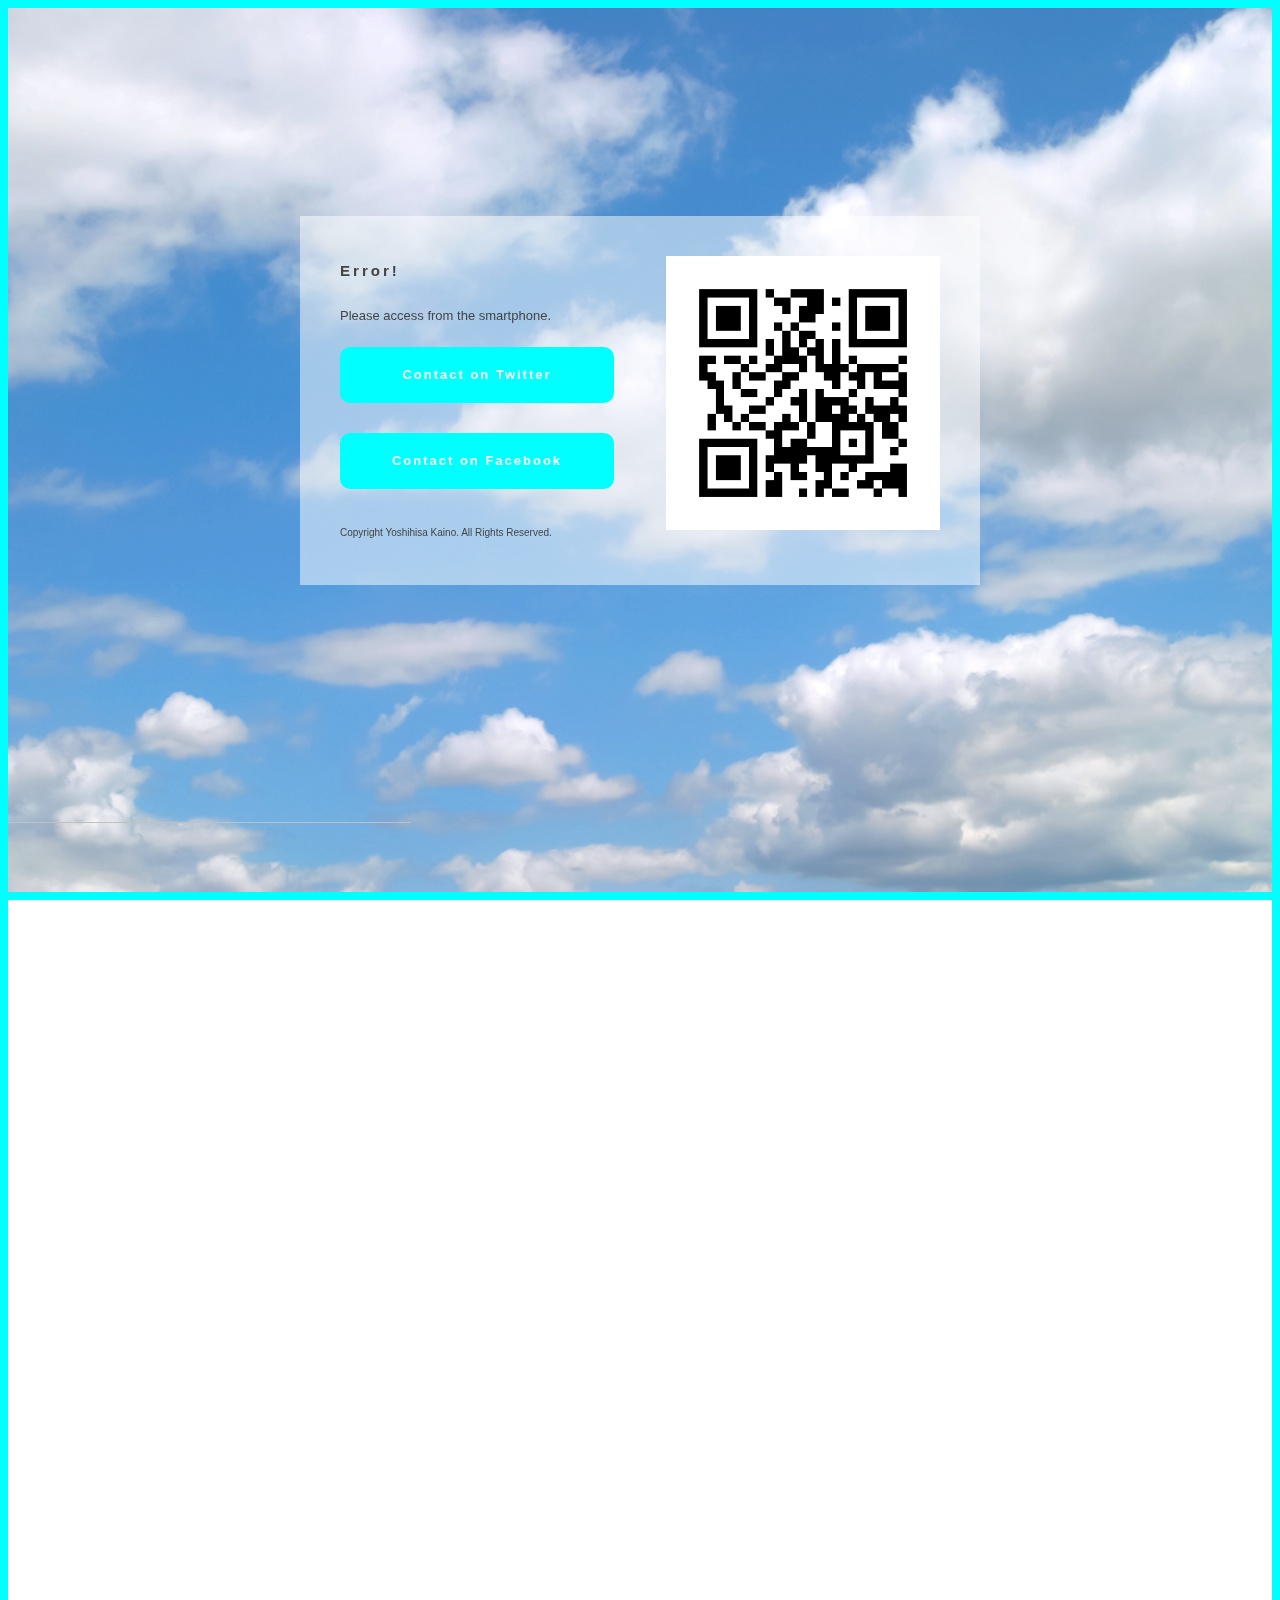
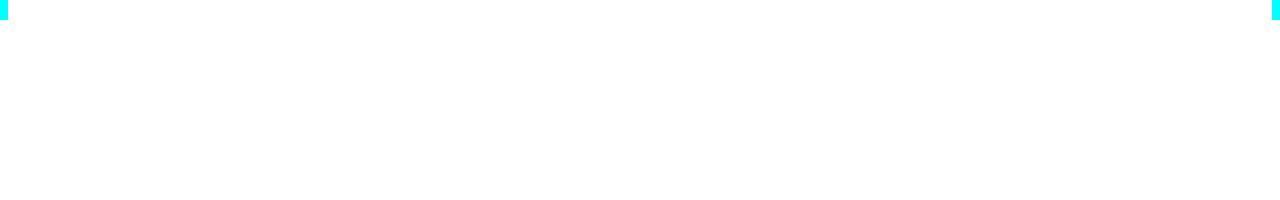
==== index.html @ de1e5fe7 "mobile profile" ====
<!DOCTYPE html>
<!-- saved from url=(0024)https://kospro.jp/yukos/ -->
<html lang="ja" data-blockbyte-bs-uid="96601" class="gr__kospro_jp">

<head>
    <meta http-equiv="Content-Type" content="text/html; charset=UTF-8">
    <meta http-equiv="X-UA-Compatible" content="chrome=1,IE=edge">
    <title>PhoneLayoutSample</title>
    <meta name="viewport" content="user-scalable=yes, initial-scale=1.0, width=device-width">
    <link rel="stylesheet" href="./files/fontello.css">
    <link rel="stylesheet" href="./files/responsive.css">
    <link rel="stylesheet/less" type="text/css" href="./files/styles.less">

    <script src="./files/less.min.js"></script>

    <script src="./files/footerFixed.js"></script>
    <link rel="dns-prefetch" href="https://ajax.googleapis.com/">
    <link rel="dns-prefetch" href="https://s.w.org/">
    <link rel="stylesheet" id="contact-form-7-css" href="./files/styles.css" type="text/css" media="all">
    <link rel="stylesheet" id="events-manager-css" href="./files/events_manager.css" type="text/css" media="all">
    <script type="text/javascript" src="./files/jquery.min.js"></script>
    <script type="text/javascript" src="./files/core.min.js"></script>
    <script type="text/javascript" src="./files/widget.min.js"></script>
    <script type="text/javascript" src="./files/position.min.js"></script>
    <script type="text/javascript" src="./files/mouse.min.js"></script>
    <script type="text/javascript" src="./files/sortable.min.js"></script>
    <script type="text/javascript" src="./files/datepicker.min.js"></script>
    <script type="text/javascript">
        jQuery(document).ready(function(jQuery) {
            jQuery.datepicker.setDefaults({
                "closeText": "\u9589\u3058\u308b",
                "currentText": "\u4eca\u65e5",
                "monthNames": ["1\u6708", "2\u6708", "3\u6708", "4\u6708", "5\u6708", "6\u6708", "7\u6708", "8\u6708", "9\u6708", "10\u6708", "11\u6708", "12\u6708"],
                "monthNamesShort": ["1\u6708", "2\u6708", "3\u6708", "4\u6708", "5\u6708", "6\u6708", "7\u6708", "8\u6708", "9\u6708", "10\u6708", "11\u6708", "12\u6708"],
                "nextText": "\u6b21\u3078",
                "prevText": "\u524d",
                "dayNames": ["\u65e5\u66dc\u65e5", "\u6708\u66dc\u65e5", "\u706b\u66dc\u65e5", "\u6c34\u66dc\u65e5", "\u6728\u66dc\u65e5", "\u91d1\u66dc\u65e5", "\u571f\u66dc\u65e5"],
                "dayNamesShort": ["\u65e5", "\u6708", "\u706b", "\u6c34", "\u6728", "\u91d1", "\u571f"],
                "dayNamesMin": ["\u65e5", "\u6708", "\u706b", "\u6c34", "\u6728", "\u91d1", "\u571f"],
                "dateFormat": "yy\/mm\/d",
                "firstDay": 1,
                "isRTL": false
            });
        });

    </script>
    <script type="text/javascript" src="./files/menu.min.js"></script>
    <script type="text/javascript" src="./files/wp-a11y.min.js"></script>
    <script type="text/javascript">
        //<![CDATA[
        var uiAutocompleteL10n = {
            "noResults": "\u898b\u3064\u304b\u308a\u307e\u305b\u3093\u3067\u3057\u305f\u3002",
            "oneResult": "1\u4ef6\u306e\u7d50\u679c\u304c\u898b\u3064\u304b\u308a\u307e\u3057\u305f\u3002\u4e0a\u4e0b\u30ad\u30fc\u3092\u4f7f\u3063\u3066\u64cd\u4f5c\u3067\u304d\u307e\u3059\u3002",
            "manyResults": "%d\u4ef6\u306e\u7d50\u679c\u304c\u898b\u3064\u304b\u308a\u307e\u3057\u305f\u3002\u4e0a\u4e0b\u30ad\u30fc\u3092\u4f7f\u3063\u3066\u64cd\u4f5c\u3067\u304d\u307e\u3059\u3002",
            "itemSelected": "\u9805\u76ee\u304c\u9078\u629e\u3055\u308c\u307e\u3057\u305f\u3002"
        };
        //]]>

    </script>
    <script type="text/javascript" src="./files/autocomplete.min.js"></script>
    <script type="text/javascript" src="./files/resizable.min.js"></script>
    <script type="text/javascript" src="./files/draggable.min.js"></script>
    <script type="text/javascript" src="./files/button.min.js"></script>
    <script type="text/javascript" src="./files/dialog.min.js"></script>
    <script type="text/javascript">
        //<![CDATA[
        var EM = {
            "ajaxurl": "https:\/\/kospro.jp\/yukos\/sugamoto\/wp-admin\/admin-ajax.php",
            "locationajaxurl": "https:\/\/kospro.jp\/yukos\/sugamoto\/wp-admin\/admin-ajax.php?action=locations_search",
            "firstDay": "1",
            "locale": "ja",
            "dateFormat": "yy\/mm\/dd",
            "ui_css": "https:\/\/kospro.jp\/yukos\/sugamoto\/wp-content\/plugins\/events-manager\/includes\/css\/jquery-ui.min.css",
            "show24hours": "1",
            "is_ssl": "1",
            "bookingInProgress": "\u4e88\u7d04\u7533\u8fbc\u307f\u304c\u884c\u308f\u308c\u308b\u307e\u3067\u304a\u5f85\u3061\u304f\u3060\u3055\u3044\u3002",
            "tickets_save": "\u30c1\u30b1\u30c3\u30c8\u3092\u4fdd\u5b58",
            "bookingajaxurl": "https:\/\/kospro.jp\/yukos\/sugamoto\/wp-admin\/admin-ajax.php",
            "bookings_export_save": "\u4e88\u7d04\u60c5\u5831\u306e\u30a8\u30af\u30b9\u30dd\u30fc\u30c8",
            "bookings_settings_save": "\u8a2d\u5b9a\u3092\u4fdd\u5b58",
            "booking_delete": "\u672c\u5f53\u306b\u524a\u9664\u3057\u307e\u3059\u304b ?",
            "booking_offset": "30",
            "bb_full": "\u58f2\u308a\u5207\u308c",
            "bb_book": "\u3044\u307e\u3059\u3050\u4e88\u7d04",
            "bb_booking": "\u4e88\u7d04\u7533\u8fbc\u307f\u3092\u51e6\u7406\u3057\u3066\u3044\u307e\u3059...",
            "bb_booked": "\u4e88\u7d04\u3092\u7533\u8acb\u3057\u307e\u3057\u305f\u3002",
            "bb_error": "\u4e88\u7d04\u30a8\u30e9\u30fc\u3067\u3059\u3002\u518d\u8a66\u884c\u3057\u307e\u3059\u304b\uff1f",
            "bb_cancel": "\u30ad\u30e3\u30f3\u30bb\u30eb",
            "bb_canceling": "\u30ad\u30e3\u30f3\u30bb\u30eb\u51e6\u7406\u4e2d...",
            "bb_cancelled": "\u30ad\u30e3\u30f3\u30bb\u30eb\u6e08\u307f",
            "bb_cancel_error": "\u30ad\u30e3\u30f3\u30bb\u30eb\u30a8\u30e9\u30fc\u3067\u3059\u3002\u518d\u8a66\u884c\u3057\u307e\u3059\u304b\uff1f",
            "txt_search": "\u691c\u7d22",
            "txt_searching": "\u691c\u7d22\u4e2d...",
            "txt_loading": "\u8aad\u307f\u8fbc\u307f\u4e2d...",
            "event_detach_warning": "\u7e70\u8fd4\u3057\u30a4\u30d9\u30f3\u30c8\u304b\u3089\u5207\u308a\u96e2\u3059\u3068\u3001\u305d\u306e\u30a4\u30d9\u30f3\u30c8\u306f\u7e70\u8fd4\u3057\u30b9\u30b1\u30b8\u30e5\u30fc\u30eb\u304b\u3089\u9664\u5916\u3055\u308c\u3001\u72ec\u7acb\u3057\u305f\u30a4\u30d9\u30f3\u30c8\u3068\u3057\u3066\u6271\u308f\u308c\u307e\u3059\u3002\u672c\u5f53\u306b\u3053\u306e\u30a4\u30d9\u30f3\u30c8\u3092\u7e70\u8fd4\u3057\u30b9\u30b1\u30b8\u30e5\u30fc\u30eb\u304b\u3089\u5207\u308a\u96e2\u3057\u307e\u3059\u304b?",
            "delete_recurrence_warning": "\u672c\u5f53\u306b\u3053\u306e\u30a4\u30d9\u30f3\u30c8\u306e\u7e70\u8fd4\u3057\u3092\u5168\u524a\u9664\u3057\u3066\u3088\u308d\u3057\u3044\u3067\u3059\u304b? \u3059\u3079\u3066\u306e\u30a4\u30d9\u30f3\u30c8\u3092\u30b4\u30df\u7bb1\u3078\u79fb\u52d5\u3057\u307e\u3057\u305f\u3002",
            "disable_bookings_warning": "\u4e88\u7d04\u6a5f\u80fd\u3092\u7121\u52b9\u306b\u3057\u3066\u300c\u66f4\u65b0\u300d\u3092\u62bc\u3059\u3068\u3001\u73fe\u5728\u306e\u4e88\u7d04\u60c5\u5831\u304c\u3059\u3079\u3066\u5931\u308f\u308c\u307e\u3059\u3002\u73fe\u5728\u4e88\u7d04\u3092\u53d7\u4ed8\u4e2d\u306e\u30a4\u30d9\u30f3\u30c8\u306e\u5834\u5408\u3001\u3053\u306e\u64cd\u4f5c\u306f\u305f\u3044\u3078\u3093\u5371\u967a\u3067\u3059\u3002\u4e88\u7d04\u60c5\u5831\u306f\u305d\u306e\u307e\u307e\u3067\u3001\u65b0\u898f\u306e\u7533\u8fbc\u3092\u5236\u9650\u3059\u308b\u306b\u306f\u3001\u30c1\u30b1\u30c3\u30c8\u306e\u300c\u5e2d\u6570\u300d\u3084\u30a4\u30d9\u30f3\u30c8\u306e\u300c\u7dcf\u5e2d\u6570\u300d\u3092\u4e88\u7d04\u6e08\u307f\u306e\u5e2d\u6570\u3088\u308a\u5c11\u306a\u304f\u8a2d\u5b9a\u3057\u76f4\u305b\u3070\u5229\u7528\u8005\u306f\u4e88\u7d04\u7533\u8fbc\u307f\u304c\u3067\u304d\u306a\u304f\u306a\u308b\u305f\u3081\u3001\u3053\u3061\u3089\u306e\u65b9\u6cd5\u304c\u304a\u3059\u3059\u3081\u3067\u3059\u3002\u672c\u5f53\u306b\u4e88\u7d04\u6a5f\u80fd\u3092\u7121\u52b9\u306b\u3057\u3066\u3088\u308d\u3057\u3044\u3067\u3059\u304b?",
            "booking_warning_cancel": "\u672c\u5f53\u306b\u4e88\u7d04\u3092\u30ad\u30e3\u30f3\u30bb\u30eb\u3057\u3066\u3088\u3044\u3067\u3059\u304b?"
        };
        //]]>

    </script>
    <script type="text/javascript" src="./files/events-manager.js"></script>
    <script src="./files/jquery.matchHeight-min.js"></script>
    <script>
        $(function() {
            $('.matchHeight').matchHeight();
        });

    </script>
    <script>
        (function(i, s, o, g, r, a, m) {
            i['GoogleAnalyticsObject'] = r;
            i[r] = i[r] || function() {
                (i[r].q = i[r].q || []).push(arguments)
            }, i[r].l = 1 * new Date();
            a = s.createElement(o), m = s.getElementsByTagName(o)[0];
            a.async = 1;
            a.src = g;
            m.parentNode.insertBefore(a, m)
        })(window, document, 'script', 'https://www.google-analytics.com/analytics.js', 'ga');
        ga('create', 'UA-91883622-1', 'auto');
        ga('send', 'pageview');

    </script>
    <style class="blockbyte-bs-style" data-name="content">
        body>div#blockbyte-bs-indicator>div {
            opacity: 0;
            pointer-events: none
        }

        body>iframe#blockbyte-bs-sidebar.blockbyte-bs-visible,
        body>iframe#blockbyte-bs-overlay.blockbyte-bs-visible {
            opacity: 1;
            pointer-events: auto
        }

        body.blockbyte-bs-noscroll {
            overflow: hidden !important
        }

        body>div#blockbyte-bs-indicator>div {
            position: absolute;
            transform: translate3d(-40px, 0, 0);
            top: 0;
            left: 0;
            width: 40px !important;
            height: 100%;
            background: rgba(0, 0, 0, 0.5);
            border-radius: 0 10px 10px 0;
            transition: opacity 0.3s, transform 0.3s;
            z-index: 2
        }

        body>div#blockbyte-bs-indicator>div>span {
            -webkit-mask: no-repeat center/32px;
            -webkit-mask-image: url(chrome-extension://jdbnofccmhefkmjbkkdkfiicjkgofkdh/img/icon-bookmark.svg);
            background-color: #ffffff;
            position: absolute;
            display: block;
            top: 0;
            left: 0;
            width: 100%;
            height: 100%
        }

        body>div#blockbyte-bs-indicator[data-pos='right'] {
            left: auto;
            right: 0
        }

        body>div#blockbyte-bs-indicator[data-pos='right']>div {
            transform: translate3d(40px, 0, 0);
            left: auto;
            right: 0;
            border-radius: 10px 0 0 10px
        }

        body>div#blockbyte-bs-indicator.blockbyte-bs-fullHeight>div {
            border-radius: 0
        }

        body>div#blockbyte-bs-indicator.blockbyte-bs-hover>div {
            transform: translate3d(0, 0, 0);
            opacity: 1
        }

        body>div#blockbyte-bs-indicator[data-pos='left'].blockbyte-bs-has-lsb {
            height: 100% !important;
            top: 0 !important
        }

        body>div#blockbyte-bs-indicator[data-pos='left'].blockbyte-bs-has-lsb>div {
            background: transparent
        }

        body>div#blockbyte-bs-indicator[data-pos='left'].blockbyte-bs-has-lsb>div>span {
            -webkit-mask-position-y: 20px
        }

        body>iframe#blockbyte-bs-sidebar {
            width: 250px;
            max-width: none;
            height: 0;
            z-index: 2147483646;
            background-color: rgba(255, 255, 255, 0.8) !important;
            border: none;
            display: block !important;
            transform: translate3d(-250px, 0, 0);
            transition: width 0s 0.3s, height 0s 0.3s, opacity 0.3s, transform 0.3s
        }

        body>iframe#blockbyte-bs-sidebar[data-pos='right'] {
            left: auto;
            right: 0;
            transform: translate3d(250px, 0, 0)
        }

        body>iframe#blockbyte-bs-sidebar.blockbyte-bs-visible {
            width: calc(100% + 250px);
            height: 100%;
            transform: translate3d(0, 0, 0);
            transition: opacity 0.3s, transform 0.3s
        }

        body>iframe#blockbyte-bs-sidebar.blockbyte-bs-hideMask {
            background: none !important
        }

        body>iframe#blockbyte-bs-sidebar.blockbyte-bs-hideMask:not(.blockbyte-bs-hover) {
            width: calc(250px + 50px)
        }

        body>iframe#blockbyte-bs-overlay {
            width: 100%;
            max-width: none;
            height: 100%;
            z-index: 2147483647;
            border: none;
            background: rgba(0, 0, 0, 0.5) !important;
            transition: opacity 0.3s
        }

    </style>
</head>

<body class="home page-template-default page page-id-16 page-top" data-gr-c-s-loaded="true">
    <div id="logobox" class="pc" style="height: 823px;">
        <div class="container">
            <div class="topbox">
                <div class="topcontents fuwafuwa">
                    <div class="row gutters">
                        <div class="col span_6 leftbox">
                            <h1>Error!</h1>
                            <p>Please access from the smartphone.</p>
                            <div class="topbtn">
                                <a href="https://twitter.com/yoshi1125hisa" target="_blank">Contact on Twitter</a>
                            </div>
                            <div class="topbtn">
                                <a href="https://www.facebook.com/yoshi1125hisa" target="_blank">Contact on Facebook</a>
                            </div>

                            <small>Copyright Yoshihisa Kaino. All Rights Reserved.</small>
                        </div>

                        <div class="col span_6 rightbox">
                            <script pagespeed_no_defer="">
                                (function() {
                                    var g = this,
                                        h = function(b, d) {
                                            var a = b.split("."),
                                                c = g;
                                            a[0] in c || !c.execScript || c.execScript("var " + a[0]);
                                            for (var e; a.length && (e = a.shift());) a.length || void 0 === d ? c[e] ? c = c[e] : c = c[e] = {} : c[e] = d
                                        };
                                    var l = function(b) {
                                        var d = b.length;
                                        if (0 < d) {
                                            for (var a = Array(d), c = 0; c < d; c++) a[c] = b[c];
                                            return a
                                        }
                                        return []
                                    };
                                    var m = function(b) {
                                        var d = window;
                                        if (d.addEventListener) d.addEventListener("load", b, !1);
                                        else if (d.attachEvent) d.attachEvent("onload", b);
                                        else {
                                            var a = d.onload;
                                            d.onload = function() {
                                                b.call(this);
                                                a && a.call(this)
                                            }
                                        }
                                    };
                                    var n, p = function(b, d, a, c, e) {
                                            this.f = b;
                                            this.h = d;
                                            this.i = a;
                                            this.c = e;
                                            this.e = {
                                                height: window.innerHeight || document.documentElement.clientHeight || document.body.clientHeight,
                                                width: window.innerWidth || document.documentElement.clientWidth || document.body.clientWidth
                                            };
                                            this.g = c;
                                            this.b = {};
                                            this.a = [];
                                            this.d = {}
                                        },
                                        q = function(b, d) {
                                            var a, c, e = d.getAttribute("pagespeed_url_hash");
                                            if (a = e && !(e in b.d))
                                                if (0 >= d.offsetWidth && 0 >= d.offsetHeight) a = !1;
                                                else {
                                                    c = d.getBoundingClientRect();
                                                    var f = document.body;
                                                    a = c.top + ("pageYOffset" in window ? window.pageYOffset : (document.documentElement || f.parentNode || f).scrollTop);
                                                    c = c.left + ("pageXOffset" in window ? window.pageXOffset : (document.documentElement || f.parentNode || f).scrollLeft);
                                                    f = a.toString() + "," + c;
                                                    b.b.hasOwnProperty(f) ? a = !1 : (b.b[f] = !0, a = a <= b.e.height && c <= b.e.width)
                                                }
                                            a && (b.a.push(e), b.d[e] = !0)
                                        };
                                    p.prototype.checkImageForCriticality = function(b) {
                                        b.getBoundingClientRect && q(this, b)
                                    };
                                    h("pagespeed.CriticalImages.checkImageForCriticality", function(b) {
                                        n.checkImageForCriticality(b)
                                    });
                                    h("pagespeed.CriticalImages.checkCriticalImages", function() {
                                        r(n)
                                    });
                                    var r = function(b) {
                                            b.b = {};
                                            for (var d = ["IMG", "INPUT"], a = [], c = 0; c < d.length; ++c) a = a.concat(l(document.getElementsByTagName(d[c])));
                                            if (0 != a.length && a[0].getBoundingClientRect) {
                                                for (c = 0; d = a[c]; ++c) q(b, d);
                                                a = "oh=" + b.i;
                                                b.c && (a += "&n=" + b.c);
                                                if (d = 0 != b.a.length)
                                                    for (a += "&ci=" + encodeURIComponent(b.a[0]), c = 1; c < b.a.length; ++c) {
                                                        var e = "," + encodeURIComponent(b.a[c]);
                                                        131072 >= a.length + e.length && (a += e)
                                                    }
                                                b.g && (e = "&rd=" + encodeURIComponent(JSON.stringify(s())), 131072 >= a.length + e.length && (a += e), d = !0);
                                                t = a;
                                                if (d) {
                                                    c = b.f;
                                                    b = b.h;
                                                    var f;
                                                    if (window.XMLHttpRequest) f = new XMLHttpRequest;
                                                    else if (window.ActiveXObject) try {
                                                        f = new ActiveXObject("Msxml2.XMLHTTP")
                                                    } catch (k) {
                                                        try {
                                                            f = new ActiveXObject("Microsoft.XMLHTTP")
                                                        } catch (u) {}
                                                    }
                                                    f && (f.open("POST", c + (-1 == c.indexOf("?") ? "?" : "&") + "url=" + encodeURIComponent(b)), f.setRequestHeader("Content-Type", "application/x-www-form-urlencoded"), f.send(a))
                                                }
                                            }
                                        },
                                        s = function() {
                                            var b = {},
                                                d = document.getElementsByTagName("IMG");
                                            if (0 == d.length) return {};
                                            var a = d[0];
                                            if (!("naturalWidth" in a && "naturalHeight" in a)) return {};
                                            for (var c = 0; a = d[c]; ++c) {
                                                var e = a.getAttribute("pagespeed_url_hash");
                                                e && (!(e in b) && 0 < a.width && 0 < a.height && 0 < a.naturalWidth && 0 < a.naturalHeight || e in b && a.width >= b[e].k && a.height >= b[e].j) && (b[e] = {
                                                    rw: a.width,
                                                    rh: a.height,
                                                    ow: a.naturalWidth,
                                                    oh: a.naturalHeight
                                                })
                                            }
                                            return b
                                        },
                                        t = "";
                                    h("pagespeed.CriticalImages.getBeaconData", function() {
                                        return t
                                    });
                                    h("pagespeed.CriticalImages.Run", function(b, d, a, c, e, f) {
                                        var k = new p(b, d, a, e, f);
                                        n = k;
                                        c && m(function() {
                                            window.setTimeout(function() {
                                                r(k)
                                            }, 0)
                                        })
                                    });
                                })();
                                pagespeed.CriticalImages.Run('/mod_pagespeed_beacon', 'https://kospro.jp/yukos/', '5Qct1FSuEf', true, false, 'FZfsGSKNxk4');
                                //]]>

                            </script><img src="./files/qr.png" height="1280" width="1280" pagespeed_url_hash="515058565" onload="pagespeed.CriticalImages.checkImageForCriticality(this);">
                        </div>
                        <!-- END.span_6 -->
                    </div>
                    <!-- END.row -->
                </div>
                <!-- END.topcontents -->
            </div>
            <!-- END.topbox -->
        </div>
    </div>
    <!-- END#logobox -->

    <script src="./files/jquery.home.js"></script>

    <main class="sp">
        <div class="container">
            <ul class="iphonenav cf sp">
                <li class="matchHeight" style="height: 83px;">
                    <a href="https://line.me/ti/p/eyryYSD_Mh">
                        <section>
                            <img src="./files/line.png" height="1024" width="1024" pagespeed_url_hash="3622435801" onload="pagespeed.CriticalImages.checkImageForCriticality(this);">
                            <p>LINE</p>
                        </section>
                    </a>
                </li>
                <li class="matchHeight" style="height: 83px;">
                    <a href="https://www.facebook.com/yoshi1125hisa">
                        <section>
                            <img src="./files/facebook.png" alt="Instagram" pagespeed_url_hash="1828141800" onload="pagespeed.CriticalImages.checkImageForCriticality(this);">
                            <p>Facebook</p>
                        </section>
                    </a>
                </li>
                <li class="matchHeight" style="height: 83px;">
                    <a href="https://twitter.com/yoshi1125hisa" target="_blank">
                        <section>
                            <img src="./files/twitter.png" pagespeed_url_hash="1994544082" onload="pagespeed.CriticalImages.checkImageForCriticality(this);">
                            <p>Twitter</p>
                        </section>
                    </a>
                </li>
                <li class="matchHeight" style="height: 83px;">
                    <a href=" https://valu.is/yoshi1125hisa" target="_blank">
                        <section>
                            <img src="./files/wantedly.png" pagespeed_url_hash="3827583136" onload="pagespeed.CriticalImages.checkImageForCriticality(this);">
                            <p>Wantedly</p>
                        </section>
                    </a>
                </li>
                <li class="matchHeight" style="height: 96px;">
                    <section>
                        <img src="files/polca.png" pagespeed_url_hash="3712580623" onload="pagespeed.CriticalImages.checkImageForCriticality(this);">
                        <p>Polca</p>
                    </section>

                </li>
                <li class="matchHeight" style="height: 96px;">
                    <a href="https://qiita.com/yoshi1125hisa" target="_blank">
                        <section>
                            <img src="./files/qiita.png" pagespeed_url_hash="1414358988" onload="pagespeed.CriticalImages.checkImageForCriticality(this);">
                            <p>Qiita</p>
                        </section>
                    </a>
                </li>
                <li class="matchHeight" style="height: 96px;">
                    <a href="https://github.com/yoshi1125hisa" target="_blank">
                        <section>
                            <img src="./files/github.png" pagespeed_url_hash="1176410109" onload="pagespeed.CriticalImages.checkImageForCriticality(this);">
                            <p>GitHub</p>
                        </section>
                    </a>
                </li>
                <li class="matchHeight" style="height: 96px;">
                    <a href="https://www.instagram.com/yoshi1125hisa/" target="_blank">
                        <section>
                            <img src="./files/instagram.png" pagespeed_url_hash="2422487280" onload="pagespeed.CriticalImages.checkImageForCriticality(this);">
                            <p>Instagram</p>
                        </section>
                    </a>
                </li>
                <li class="matchHeight" style="height: 95px;">
                    <a href=" https://valu.is/yoshi1125hisa">
                        <section>
                            <img src="./files/valu.png" pagespeed_url_hash="1648659836" onload="pagespeed.CriticalImages.checkImageForCriticality(this);">
                            <p>VALU</p>
                        </section>
                    </a>

                </li>
                <li class="matchHeight" style="height: 95px;">
                    <a href="http://mixi.jp/show_profile.pl?id=66375326&from=drawer_menu">
                        <section>
                            <img src="./files/mixi.png" pagespeed_url_hash="403513593" onload="pagespeed.CriticalImages.checkImageForCriticality(this);">
                            <p>mixi</p>
                        </section>
                    </a>
                </li>
                <a>
                    <li class="matchHeight">
                        <a href="www.linkedin.com/in/yoshi1125hisa">
                            <section>
                                <img src="files/linkedin.png">
                                <p>LinkedIn</p>
                            </section>
                        </a>
                    </li>
                </a>
                <li class="matchHeight">
                    <a href="https://mstdn.jp/web/accounts/430320">
                        <section>
                            <img src="files/mstdn.png">
                            <p>mstdn</p>
                        </section>
                    </a>
                </li>

            </ul>
        </div>
        <!-- END.container -->
    </main>

    <footer id="footer" style="top: 221px; position: relative;">
        <div class="container">
            <div class="topnewsbox sp">
                <div class="topnews">
                    <h2 style="text-align: center"> About Yoshihisa Kaino:</h2>
                    <p style="text-align: center"> 兵庫県在住の16歳, 高校2年生(2018年4月1日現在). 1年次を工業高校で過ごし, 校風が合わず2年次よりN高等学校に転入.
                        <br> 株式会社スカイワードにてスマートフォン用アプリケーション開発やWEBデザインなどを行なっている。
                        <br> プライベートではハッカソン、プロコンなどに出没。 主な開発言語はRxJava, HTML/CSS , Python3など。
                    </p>
                </div>
                <!-- END.topnews -->
            </div>
            <!-- END.topnewsbox -->

            <div class="foothomenav">
                <ul class="iphonenav cf sp">
                    <li>
                        <a href="" target="_blank">
                            <section>
                                <img src="./files/profile.png" pagespeed_url_hash="1195355355" onload="pagespeed.CriticalImages.checkImageForCriticality(this);">
                                <p>Profile</p>
                            </section>
                        </a>
                    </li>
                    <li>
                        <a href="">
                            <section>
                                <img src="./files/skyward.png" height="1024" width="1024" pagespeed_url_hash="902598455" onload="pagespeed.CriticalImages.checkImageForCriticality(this);">
                                <p>Internship</p>
                            </section>
                        </a>
                    </li>
                    <li>
                        <a href="">
                            <section>
                                <img src="./files/mail.png" height="1024" width="1024" pagespeed_url_hash="77889137" onload="pagespeed.CriticalImages.checkImageForCriticality(this);">
                                <p>Email</p>
                            </section>
                        </a>
                    </li>

                    <li>
                        <section>
                            <img src="./files/noimage.png" height="1024" width="1024" pagespeed_url_hash="1414243820" onload="pagespeed.CriticalImages.checkImageForCriticality(this);">
                            <p>Coming soon..</p>
                        </section>

                    </li>
                </ul>
            </div>
            <!-- END.foothomenav -->
        </div>
        <!-- END.container -->
    </footer>
    <div id="border-t" class="border pc"></div>
    <div id="border-r" class="border pc"></div>
    <div id="border-b" class="border pc"></div>
    <div id="border-l" class="border pc"></div>
    <script src="./files/jquery.backstretch.min.js"></script>
    <script>
        //ここがバックグラウンド
        $.backstretch(["./files/sky.jpg"], {
            fade: 1000,
            duration: 3500
        });

    </script>
    <div class="backstretch" style="left: 0px; top: 0px; overflow: hidden; margin: 0px; padding: 0px; height: 823px; width: 411px; z-index: -999999; position: fixed;"><img src="./files/a.jpg" style="position: absolute; margin: 0px; padding: 0px; border: none; width: 1233.54px; height: 823px; max-height: none; max-width: none; z-index: -999999; left: -411.268px; top: 0px;"></div>
    <script type="text/javascript">
        //<![CDATA[
        var wpcf7 = {
            "apiSettings": {
                "root": "https:\/\/kospro.jp\/yukos\/wp-json\/contact-form-7\/v1",
                "namespace": "contact-form-7\/v1"
            },
            "recaptcha": {
                "messages": {
                    "empty": "\u3042\u306a\u305f\u304c\u30ed\u30dc\u30c3\u30c8\u3067\u306f\u306a\u3044\u3053\u3068\u3092\u8a3c\u660e\u3057\u3066\u304f\u3060\u3055\u3044\u3002"
                }
            }
        };
        //]]>

    </script>
    <script type="text/javascript" src="./files/scripts.js"></script>
    <script type="text/javascript" src="./files/wp-embed.min.js"></script>
    <style type="text/css">
        div.fc-scroller {
            height: auto!important;
        }

        div.fc-day-grid-container {
            height: auto!important;
        }

    </style>

    <div id="wp-a11y-speak-polite" aria-live="polite" aria-relevant="additions text" aria-atomic="true" class="screen-reader-text wp-a11y-speak-region"></div>
    <div id="wp-a11y-speak-assertive" aria-live="assertive" aria-relevant="additions text" aria-atomic="true" class="screen-reader-text wp-a11y-speak-region"></div>
    <div style="visibility: hidden; position: absolute; top: 0px;">S</div><iframe id="blockbyte-bs-sidebar" data-pos="right" src="./files/saved_resource.html"></iframe>
    <div id="blockbyte-bs-indicator" class="blockbyte-bs-fullHeight" style="width: 11px; height: 100%; top: 0%;"></div>
</body><span class="gr__tooltip"><span class="gr__tooltip-content"></span><i class="gr__tooltip-logo"></i><span class="gr__triangle"></span></span>

</html>
---- files/fontello.css ----
@font-face {
  font-family: 'fontello';
  src: url('../font/fontello.eot?88718052');
  src: url('../font/fontello.eot?88718052#iefix') format('embedded-opentype'),
       url('../font/fontello.woff2?88718052') format('woff2'),
       url('../font/fontello.woff?88718052') format('woff'),
       url('../font/fontello.ttf?88718052') format('truetype'),
       url('../font/fontello.svg?88718052#fontello') format('svg');
  font-weight: normal;
  font-style: normal;
}
/* Chrome hack: SVG is rendered more smooth in Windozze. 100% magic, uncomment if you need it. */
/* Note, that will break hinting! In other OS-es font will be not as sharp as it could be */
/*
@media screen and (-webkit-min-device-pixel-ratio:0) {
  @font-face {
    font-family: 'fontello';
    src: url('../font/fontello.svg?88718052#fontello') format('svg');
  }
}
*/
 
 [class^="icon-"]:before, [class*=" icon-"]:before {
  font-family: "fontello";
  font-style: normal;
  font-weight: normal;
  speak: none;
 
  display: inline-block;
  text-decoration: inherit;
  width: 1em;
  margin-right: .2em;
  text-align: center;
  /* opacity: .8; */
 
  /* For safety - reset parent styles, that can break glyph codes*/
  font-variant: normal;
  text-transform: none;
 
  /* fix buttons height, for twitter bootstrap */
  line-height: 1em;
 
  /* Animation center compensation - margins should be symmetric */
  /* remove if not needed */
  margin-left: .2em;
 
  /* you can be more comfortable with increased icons size */
  /* font-size: 120%; */
 
  /* Font smoothing. That was taken from TWBS */
  -webkit-font-smoothing: antialiased;
  -moz-osx-font-smoothing: grayscale;
 
  /* Uncomment for 3D effect */
  /* text-shadow: 1px 1px 1px rgba(127, 127, 127, 0.3); */
}
 
.icon-cancel:before { content: '\e800'; }
.icon-down-open:before { content: '\e801'; }
.icon-left-open:before { content: '\e802'; }
.icon-right-open:before { content: '\e803'; }
.icon-up-open:before { content: '\e804'; }
.icon-home:before { content: '\e805'; }
.icon-heart-empty:before { content: '\e806'; }
.icon-mail:before { content: '\e807'; }
.icon-star-empty:before { content: '\e808'; }
.icon-cd:before { content: '\e809'; }
.icon-basket:before { content: '\e80a'; }
.icon-user:before { content: '\e80b'; }
.icon-users:before { content: '\e80c'; }
.icon-bookmark-empty:before { content: '\f097'; }
.icon-twitter:before { content: '\f099'; }
.icon-menu:before { content: '\f0c9'; }
.icon-lightbulb:before { content: '\f0eb'; }
.icon-building:before { content: '\f0f7'; }
.icon-angle-left:before { content: '\f104'; }
.icon-angle-right:before { content: '\f105'; }
.icon-angle-up:before { content: '\f106'; }
.icon-angle-down:before { content: '\f107'; }
.icon-youtube:before { content: '\f167'; }
.icon-facebook-official:before { content: '\f230'; }
---- files/responsive.css ----
/* RESET - ADAPTED FROM MEYER RESET URL - http://meyerweb.com/eric/tools/css/reset/ LICENSE - PUBLIC DOMAIN */

a,
abbr,
acronym,
address,
applet,
article,
aside,
audio,
b,
big,
blockquote,
body,
caption,
canvas,
center,
cite,
code,
dd,
del,
details,
dfn,
dialog,
div,
dl,
dt,
em,
embed,
fieldset,
figcaption,
figure,
form,
footer,
header,
hgroup,
h1,
h2,
h3,
h4,
h5,
h6,
html,
i,
iframe,
img,
ins,
kbd,
label,
legend,
li,
mark,
menu,
nav,
object,
ol,
output,
p,
pre,
q,
ruby,
s,
samp,
section,
main,
small,
span,
strike,
strong,
sub,
summary,
sup,
tt,
table,
tbody,
textarea,
tfoot,
thead,
time,
tr,
th,
td,
u,
ul,
var,
video {
    font-family: inherit;
    font-size: 100%;
    font-weight: inherit;
    font-style: inherit;
    vertical-align: baseline;
    margin: 0;
    padding: 0;
    border: 0;
    outline: 0;
    background: transparent;
}

article,
aside,
details,
figcaption,
figure,
footer,
header,
hgroup,
menu,
nav,
section,
main {
    display: block;
}

ol,
ul {
    list-style: none;
}

blockquote,
q {
    quotes: none;
}

table {
    border-collapse: collapse;
    border-spacing: 0;
}

body {
    line-height: 1;
}

/* YUI 3.14.1 (build 63049cb) Copyright 2013 Yahoo! Inc. All rights reserved. Licensed under the BSD License. http://yuilibrary.com/license/ */

body {
    font: 13px/1.231 arial, helvetica, clean, sans-serif;
    *font-size: small;
    *font: x-small
}

select,
input,
button,
textarea {
    font: 99% arial, helvetica, clean, sans-serif
}

table {
    font-size: inherit;
    font: 100%
}

pre,
code,
kbd,
samp,
tt {
    font-family: monospace;
    *font-size: 108%;
    line-height: 100%
}

#yui3-css-stamp.cssfonts {
    display: none
}

/*12 COLUMN :RESPONSIVE GRID SYSTEM DEVELOPER :DENIS LEBLANC URL :http://responsive.gs VERSION :3.0 LICENSE :GPL & MIT */

/* SET ALL ELEMENTS TO BOX-SIZING :BORDER-BOX */

* {
    -webkit-box-sizing: border-box;
    -moz-box-sizing: border-box;
    box-sizing: border-box;
    *behavior: url(boxsizing.htc);
}

/*MAIN CONTAINER Set the width to whatever you want the width of your site to be. */

.container {
    width: 100%;
    max-width: 1080px;
    margin: 0 auto;
    /*padding:0 15px;*/
}

/*SELF CLEARING FLOATS - CLEARFIX METHOD */

.container:after,
.row:after,
.col:after,
.clr:after,
.group:after {
    content: "";
    display: table;
    clear: both;
}

/* DEFAULT ROW STYLES Set bottom padding according to preference */

.row {
    padding: auto;
    margin: 0 auto 4%;
}

/* DEFAULT COLUMN STYLES */

.col {
    display: block;
    float: left;
    width: 100%;
}

.reverse .col {
    float: right;
}

@media(min-width:768px) {
    /*.container{width:1080px; padding:0px;}*/
    .gutters .col {
        margin-left: 2%;
    }
    .gutters .col:first-child {
        margin-left: 0;
    }
    .reverse .gutters .col {
        margin-left: 0;
        margin-right: 2%;
    }
    .reverse .gutters .col:first-child {
        margin-right: 0;
    }
}

/*COLUMN WIDTH ON DISPLAYS +768px You might need to play with media queries here to suite your design. */

@media(min-width:768px) {
    .row {
        margin: 0 auto 2%;
    }

    .span_1 {
        width: 8.33333333333%;
    }
    .span_2 {
        width: 16.6666666667%;
    }
    .span_3 {
        width: 25%;
    }
    .span_4 {
        width: 33.3333333333%;
    }
    .span_5 {
        width: 41.6666666667%;
    }
    .span_6 {
        width: 50%;
    }
    .span_7 {
        width: 58.3333333333%;
    }
    .span_8 {
        width: 66.6666666667%;
    }
    .span_9 {
        width: 75%;
    }
    .span_10 {
        width: 83.3333333333%;
    }
    .span_11 {
        width: 91.6666666667%;
    }
    .span_12 {
        width: 100%;
    }

    .gutters .span_1 {
        width: 6.5%;
    }
    .gutters .span_2 {
        width: 15.0%;
    }
    .gutters .span_3 {
        width: 23.5%;
    }
    .gutters .span_4 {
        width: 32.0%;
    }
    .gutters .span_5 {
        width: 40.5%;
    }
    .gutters .span_6 {
        width: 49.0%;
    }
    .gutters .span_7 {
        width: 57.5%;
    }
    .gutters .span_8 {
        width: 66.0%;
    }
    .gutters .span_9 {
        width: 74.5%;
    }
    .gutters .span_10 {
        width: 83.0%;
    }
    .gutters .span_11 {
        width: 91.5%;
    }
    .gutters .span_12 {
        width: 100%;
    }
}
---- files/styles.css ----
div.wpcf7 {
    margin: 0;
    padding: 0;
}

div.wpcf7 .screen-reader-response {
    position: absolute;
    overflow: hidden;
    clip: rect(1px, 1px, 1px, 1px);
    height: 1px;
    width: 1px;
    margin: 0;
    padding: 0;
    border: 0;
}

div.wpcf7-response-output {
    margin: 2em 0.5em 1em;
    padding: 0.2em 1em;
    border: 2px solid #ff0000;
}

div.wpcf7-mail-sent-ok {
    border: 2px solid #398f14;
}

div.wpcf7-mail-sent-ng,
div.wpcf7-aborted {
    border: 2px solid #ff0000;
}

div.wpcf7-spam-blocked {
    border: 2px solid #ffa500;
}

div.wpcf7-validation-errors,
div.wpcf7-acceptance-missing {
    border: 2px solid #f7e700;
}

.wpcf7-form-control-wrap {
    position: relative;
}

span.wpcf7-not-valid-tip {
    color: #f00;
    font-size: 1em;
    font-weight: normal;
    display: block;
}

.use-floating-validation-tip span.wpcf7-not-valid-tip {
    position: absolute;
    top: 20%;
    left: 20%;
    z-index: 100;
    border: 1px solid #ff0000;
    background: #fff;
    padding: .2em .8em;
}

span.wpcf7-list-item {
    display: inline-block;
    margin: 0 0 0 1em;
}

span.wpcf7-list-item-label::before,
span.wpcf7-list-item-label::after {
    content: " ";
}

.wpcf7-display-none {
    display: none;
}

div.wpcf7 .ajax-loader {
    visibility: hidden;
    display: inline-block;
    background-image: url('../../images/ajax-loader.gif');
    width: 16px;
    height: 16px;
    border: none;
    padding: 0;
    margin: 0 0 0 4px;
    vertical-align: middle;
}

div.wpcf7 .ajax-loader.is-active {
    visibility: visible;
}

div.wpcf7 div.ajax-error {
    display: none;
}

div.wpcf7 .placeheld {
    color: #888;
}

div.wpcf7 .wpcf7-recaptcha iframe {
    margin-bottom: 0;
}

div.wpcf7 input[type="file"] {
    cursor: pointer;
}

div.wpcf7 input[type="file"]:disabled {
    cursor: default;
}

.trans {
    -webkit-transition: 0.4s;
    -moz-transition: 0.4s;
    -o-transition: 0.4s;
    -ms-transition: 0.4s;
    transition: 0.4s;
}

.fb {
    font-weight: bold;
}

.tac {
    text-align: center;
}

.tdn {
    text-decoration: none;
}

.tdu {
    text-decoration: underline;
}

.bgsc {
    background-size: cover;
}

.inline {
    display: -moz-inline-box;
    display: inline-block;
}

/*BASE*/

body,
html {
    width: 100%;
    height: 100%;
    margin: 0;
}

body {
    color: #444;
    line-height: 1;
    -webkit-text-size-adjust: 100%;
    background: #fef8f9 url("") top center repeat-y;
    background-size: cover;
    font-family: -apple-system, BlinkMacSystemFont, "Helvetica Neue", Roboto, "Droid Sans", "Hiragino Sans", "ヒラギノ角ゴシック", "游ゴシック  Medium", "游ゴシック", YuGothic, "ヒラギノ角ゴ ProN W3", "Hiragino Kaku Gothic ProN", "メイリオ", Meiryo, sans-serif;
}

img {
    max-width: 100%;
    height: auto;
    vertical-align: middle;
}

body.home {
    background: none;
}

/*CF*/

.cf:before,
.cf:after {
    content: " ";
    display: table;
}

.cf:after {
    clear: both;
}

.cf {
    *zoom: 1;
}

/*LINK*/

a:link {
    color: aqua;
    text-decoration: underline;
    -webkit-transition: 0.4s;
    -moz-transition: 0.4s;
    -o-transition: 0.4s;
    -ms-transition: 0.4s;
    transition: 0.4s;
}

a:visited {
    color: aqua;
    text-decoration: underline;
}

a:hover {
    color: #777;
    text-decoration: underline;
}

a:active {
    color: aqua;
    text-decoration: none;
}

a img {
    border: none;
    text-decoration: none;
}

a img:hover {
    border: none;
    opacity: 0.7;
    text-decoration: none;
}

/*LETTER*/

strong {
    font-weight: bold;
}

.attention {
    color: aqua;
}

.small {
    font-size: 85%;
}

.large {
    font-size: 124%;
}

::selection {
    background: aqua;
    color: #fff;
}

::-moz-selection {
    background: aqua;
    color: #fff;
}

/*HEADER*/

header {
    display: block;
    height: 18.5px;
    background: url("") repeat-x left top;
    background-size: 320px 18.5px;
}

/*FOOTER*/

footer {
    text-align: center;
    padding: 10px 0 18px;
    background: url("") repeat-x left bottom;
    background-size: 320px 12.5px;
}

footer small {
    font-size: 70%;
    line-height: 1.8;
}

footer a:link {
    color: #fff;
    text-decoration: underline;
}

footer a:visited {
    color: #fff;
    text-decoration: underline;
}

footer a:hover {
    color: #ccc;
    text-decoration: none;
}

footer a:active {
    color: #fff;
    text-decoration: none;
}

.home footer {
    text-align: left;
    margin: 0;
    padding: 0;
    background: none;
}

.home footer div.foothomenav {
    background: rgba(255, 255, 255, 0.5);
}

.home footer div.foothomenav ul.iphonenav li a:link {
    color: #777;
    text-decoration: none;
}

.home footer div.foothomenav ul.iphonenav li a:visited {
    color: #777;
    text-decoration: none;
}

.home footer div.foothomenav ul.iphonenav li a:hover {
    color: #ccc;
    text-decoration: none;
}

.home footer div.foothomenav ul.iphonenav li a:active {
    color: #777;
    text-decoration: none;
}

.home footer div.foothomenav ul.iphonenav li:last-child {
    float: right;
}

/*TOP*/

ul.iphonenav {
    padding: 4% 0 0;
    text-align: center;
}

ul.iphonenav li {
    float: left;
    width: 16%;
    margin: 0 4.5% 5.5%;
}

ul.iphonenav li p {
    display: block;
    margin: 6% auto 0;
    font-size: 77%;
    line-height: 1.3;
    font-weight: bold;
}

ul.iphonenav li a {
    display: block;
}

ul.iphonenav li a:link {
    color: #fff;
    text-decoration: none;
}

ul.iphonenav li a:visited {
    color: #fff;
    text-decoration: none;
}

ul.iphonenav li a:hover {
    color: #f5f5f5;
    text-decoration: none;
}

ul.iphonenav li a:active {
    color: #fff;
    text-decoration: none;
}

ul.iphonenav li:last-child {
    float: right;
}

.home footer ul.iphonenav {
    padding: 3% 0 0;
}

.home footer ul.iphonenav li {
    margin: 0 4.5% 2%;
}

/************************ iphone6 ************************/

@media (max-width: 375px) {
    ul.iphonenav li {
        width: 20%;
        margin: 0 2.5% 6%;
    }
    .home footer ul.iphonenav {
        padding: 2% 0 0;
    }
    .home footer ul.iphonenav li {
        margin: 0 2.5% 2%;
    }
}

/************************ iphone5 ************************/

@media (max-width: 320px) {
    ul.iphonenav li {
        width: 20%;
        margin: 0 2.5% 3.5%;
    }
    .home footer ul.iphonenav {
        padding: 2% 0 0;
    }
    .home footer ul.iphonenav li {
        margin: 0 2.5% 2%;
    }
}

div.topnewsbox {
    margin: 0 auto 0;
    max-width: 100%;
    bottom: 66px;
    padding: 50px 0 20px;

    background-size: cover;
}

div.topnewsbox div.topnews {
    padding: 10px;
    color: #444;
    background: rgba(0, 0, 0, 0.45);
    color: #fff;
    width: 100%;
    margin: 0 0 0 0;
    border-radius: 15px;
}

div.topnewsbox div.topnews h2 {
    font-weight: bold;
    font-size: 100%;
    line-height: 1.4;
}

div.topnewsbox div.topnews p {
    font-size: 77%;
    line-height: 1.6;
}

/*PAGES*/

section.pagetitle {
    margin: 40px 0;
}

div.pagebody {
    padding: 15px 10px 15px;
    background: rgba(255, 255, 255, 0.9);
}

div.pagebody article {
    margin-bottom: 4%;
}

div.pagebody article h3 {
    font-size: 124%;
    padding: 15px 0 15px 26px;
    margin-bottom: 15px;
    line-height: 1.5;
    border-top: 1px solid aqua;
    border-bottom: 1px solid aqua;
    font-weight: bold;
    background: url("") no-repeat left center;
    background-size: 20px 17.5px;
}

div.pagebody article div.postbody {
    line-height: 1.7;
    word-wrap: break-word;
}

div.pagebody article div.postbody section {
    margin-bottom: 15px;
}

div.pagebody article div.postbody section:last-child {
    margin-bottom: 0;
}

div.pagebody article div.postbody p {
    margin-bottom: 15px;
}

div.pagebody article div.postbody p:last-child {
    margin-bottom: 0;
}

div.pagebody article div.postbody h4 {
    font-size: 116%;
    padding: 0 0 10px;
    margin-bottom: 10px;
    border-bottom: 1px solid #777;
    font-weight: bold;
}

div.pagebody article:last-child {
    margin-bottom: 0;
}

/*CAL SINGLE*/

.category div.pagebody article,
.single div.pagebody article {
    padding: 0 0 4%;
}

.category div.pagebody article span.postdate,
.single div.pagebody article span.postdate {
    font-weight: bold;
    color: #fff;
    background: aqua;
    padding: 10px;
    border-radius: 4px;
    display: -moz-inline-box;
    display: inline-block;
}

.category div.pagebody article h3,
.single div.pagebody article h3 {
    font-size: 124%;
    padding: 15px 0 15px 26px;
    margin: 10px 0 15px;
    line-height: 1.5;
    border-top: 1px solid #ccc;
    border-bottom: 1px solid #ccc;
}

/*PAGENATION*/

div.pagenation a:link {
    color: #fff;
    text-decoration: none;
}

div.pagenation a:visited {
    color: #fff;
    text-decoration: none;
}

div.pagenation a:hover {
    color: #fff;
    text-decoration: none;
}

div.pagenation a:active {
    color: #fff;
    text-decoration: none;
}

div.pagenation a div {
    background: aqua;
    color: #fff;
    border-radius: 6px;
    padding: 15px;
    font-weight: bold;
    -webkit-transition: 0.4s;
    -moz-transition: 0.4s;
    -o-transition: 0.4s;
    -ms-transition: 0.4s;
    transition: 0.4s;
}

div.pagenation a div:hover {
    background: #777;
}

div.pagenation div.next {
    float: right;
}

div.pagenation div.prev {
    float: left;
}

div.pagenation div.backcal {
    font-weight: bold;
}

div.pagenation div.backcal a {
    text-align: center;
    width: auto;
    height: 40px;
    line-height: 40px;
    border-radius: 10px;
    padding: 0;
    margin: 4% auto 0;
    display: block;
    background: aqua;
}

div.pagenation div.backcal a:hover {
    background: #777;
}

div.pagenation div.backbtn a {
    text-align: center;
    width: 60px;
    height: 60px;
    line-height: 60px;
    border-radius: 100%;
    padding: 0;
    margin: 4% auto 0;
    display: block;
    background: aqua;
}

div.pagenation div.backbtn a i {
    font-size: 154%;
}

div.pagenation div.backbtn a:hover {
    background: #777;
}

/*PAGE TABLE*/

table.mailform {
    width: 100%;
    margin-bottom: 10px;
}

table.mailform tr {
    width: 100%;
    border-top: 1px solid #f5f5f5;
    border-bottom: 1px solid #f5f5f5;
}

table.mailform tr th {
    padding: 10px 10px 0 10px;
    width: 100%;
    display: block;
    text-align: left;
    font-weight: bold;
}

table.mailform tr td {
    padding: 10px;
    width: 100%;
    display: block;
}

/*CONTACT*/

span.required {
    background: aqua;
    color: #fff;
    font-size: 85%;
    padding: 5px 10px;
    border-radius: 5px;
    font-weight: bold;
}

table.mailform textarea {
    width: 100%;
    padding: 10px;
    resize: vertical;
    background: #fff;
    border: 1px solid #ddd;
}

table.mailform input {
    width: 100%;
    padding: 10px;
}

table.mailform input[type="file"] {
    padding: 20px 0 0;
}

table.mailform tr th {
    text-align: left;
}

input[type="submit"],
button {
    -webkit-appearance: button;
    cursor: pointer;
    outline: none;
}

input.soushin {
    width: 100%;
    height: 46px;
    line-height: 46px;
    position: relative;
    display: -moz-inline-box;
    display: inline-block;
    font-weight: bold;
    font-size: 108%;
    text-align: center;
    text-decoration: none;
    border: none;
    color: #fff;
    border-radius: 10px;
    background-color: #777;
    box-shadow: 0 4px 0 #444;
    -webkit-transition: none;
    transition: none;
    cursor: pointer;
}

input.soushin:hover {
    background-color: #ccc;
    box-shadow: 0 4px 0 #777;
}

input.soushin:active {
    top: 4px;
    box-shadow: none;
}

img.ajax-loader {
    float: left;
    width: auto!important;
}

span.mwform-file-delete {
    color: #903;
    font-size: 11px;
}

/*CAL*/

span.fc-title {
    font-size: 8px!important;
}

/****************************************************/

/************************ PC ************************/

/****************************************************/

@media (min-width: 768px) {
    body {
        background-attachment: fixed;
    }
    .sp {
        display: none;
    }
    .leftbox {
        padding-right: 20px;
    }
    .rightbox {
        padding-left: 20px;
    }
    /*TOP*/
    div#logobox {
        background: url("") no-repeat center center;
        background-size: cover;
        height: 2667;
        width: 4000;
    }
    div.topbox {
        width: 680px;
        margin: 0 auto 0;
        padding: 20% 0 0;
    }
    div.topbox div.row {
        margin: 0;
    }
    div.topcontents {
        background: rgba(255, 255, 255, 0.5);
        padding: 40px;
        line-height: 2;
    }
    div.topcontents h1 {
        font-weight: bold;
        font-weight: 900;
        margin: 0 0 20px;
        letter-spacing: 3px;
        font-size: 116%;
    }
    div.topcontents p {
        margin: 0 0 20px;
        line-height: 1.6;
    }
    div.topcontents div.topbtn {
        margin: 0 0 30px;
        text-align: center;
    }
    div.topcontents div.topbtn a {
        display: block;
        background: aqua;
        color: #fff;
        padding: 15px 0;
        border-radius: 10px;
        letter-spacing: 2px;
        font-weight: bold;
    }
    div.topcontents div.topbtn a:link {
        color: #fff;
        text-decoration: none;
    }
    div.topcontents div.topbtn a:visited {
        color: #fff;
        text-decoration: none;
    }
    div.topcontents div.topbtn a:hover {
        color: aqua;
        text-decoration: none;
        background: #fce9ed;
    }
    div.topcontents div.topbtn a:active {
        color: #fff;
        text-decoration: none;
    }
    div.topcontents small {
        font-size: 77%;
    }
    /*FOOTER*/
    footer {
        padding: 30px 0;
    }
    footer small {
        font-size: 77%;
    }
    /*MAIN*/
    main {
        max-width: 800px;
        margin: 0 auto 120px;
    }
    /*PAGES*/
    div.pagebody {
        padding: 60px;
    }
    div.pagebody article {
        margin-bottom: 60px;
    }
    div.pagebody article h3 {
        font-size: 154%;
        padding: 25px 0 25px 56px;
        margin-bottom: 30px;
        background-size: 40px 35px;
    }
    div.pagebody article div.postbody section {
        margin-bottom: 30px;
    }
    div.pagebody article div.postbody section.profimg {
        float: left;
        width: 47%;
        margin: 0 4% 0 0;
    }
    div.pagebody article div.postbody section.profbody {
        float: left;
        width: 49%;
    }
    div.pagebody article div.postbody p {
        margin-bottom: 20px;
    }
    div.pagebody article div.postbody h4 {
        padding: 0 0 15px;
        margin-bottom: 15px;
    }
    div.pagebody article div.postbody .size-thumbnail {
        width: 320px;
        height: auto;
    }
    div.pagebody article div.postbody .size-medium {
        width: 320px;
        height: auto;
    }
    div.pagebody article div.postbody .size-large {
        width: 640px;
        height: auto;
    }
    div.pagebody article div.postbody .aligncenter {
        clear: both;
        display: block;
        overflow: hidden;
        margin: 0 auto 20px;
    }
    div.pagebody article div.postbody .alignleft {
        float: left;
        margin: 0 20px 20px 0;
        display: -moz-inline-box;
        display: inline-block;
    }
    div.pagebody article div.postbody .alignright {
        float: right;
        margin: 0 0 20px 20px;
        display: -moz-inline-box;
        display: inline-block;
    }
    div.pagebody article div.postbody img.alignleft + br {
        display: none;
    }
    div.pagebody article div.postbody img.alignright + br {
        display: none;
    }
    /*CAL SINGLE*/
    .category div.pagebody article h3,
    .single div.pagebody article h3 {
        font-size: 147%;
        padding: 25px 0 25px 56px;
        margin: 10px 0 30px;
        background-size: 40px 35px;
    }
    /*PAGE TABLE*/
    table.mailform {
        margin-bottom: 20px;
        border-bottom: 1px solid #f5f5f5;
    }
    table.mailform tr {
        border-top: 1px solid #f5f5f5;
        border-bottom: none;
    }
    table.mailform tr th {
        vertical-align: middle;
        padding: 20px;
        width: auto;
        display: table-cell;
        background: none;
        white-space: nowrap;
        text-align: right;
    }
    table.mailform tr td {
        vertical-align: middle;
        padding: 20px;
        width: auto;
        display: table-cell;
    }
    /*CONTACT*/
    input.soushin {
        height: 54px;
        line-height: 54px;
        font-size: 108%;
    }
    div.btnsubmit {
        width: 60%;
        margin: 0 auto;
    }
    /*BORDER*/
    div.border {
        position: fixed;
        z-index: 100;
        background: aqua;
    }
    div#border-t {
        height: 8px;
        left: 0;
        top: 0;
        width: 100%;
    }
    div#border-r {
        height: 180%;
        right: 0;
        top: 0;
        width: 8px;
    }
    div#border-b {
        height: 8px;
        left: 0;
        bottom: 0;
        width: 100%;
    }
    div#border-l {
        height: 180%;
        left: 0;
        top: 0;
        width: 8px;
    }
}

/************************ SP ************************/

@media (max-width: 767px) {
    .pc {
        display: none;
    }
    .spmb {
        margin-bottom: 4%;
    }
}

/************************ CF7 ***********************
.wpcf7-not-valid-tip{color:@salmon!important; font-size:85%!important; line-height:2;}
.wpcf7-validation-errors{border:2px solid @gray !important; font-size:85%!important; color:@salmon!important; padding:10px!important;}
.wpcf7-response-output{border:2px solid @gray !important; font-size:85%!important; padding:10px!important;}*/

/************************ CAL ************************/

button.fc-today-button {
    display: none;
}

button.fc-month-button {
    display: none;
}

div.fc-center h2 {
    font-weight: bold;
    display: block;
    padding-left: 40px;
}

div.fc-toolbar {
    text-align: left!important;
}

thead.fc-head {
    border-top: 1px solid #ddd;
}

thead.fc-head tr {
    font-weight: bold;
    background: #f5f5f5;
    color: #111;
}

a.fc-day-grid-event {
    text-decoration: none;
}

span.fc-title {
    font-size: 10px!important;
}

/************************ FUWA ************************/

.fuwafuwa {
    -webkit-animation-name: fuwafuwa;
    -webkit-animation-duration: 2.5s;
    -webkit-animation-iteration-count: infinite;
    -webkit-animation-timing-function: ease;
    -moz-animation-name: fuwafuwa;
    -moz-animation-duration: 2.5s;
    -moz-animation-iteration-count: infinite;
    -moz-animation-timing-function: ease;
}

@-webkit-keyframes fuwafuwa {
    0% {
        -webkit-transform: translate(0, 0);
    }
    50% {
        -webkit-transform: translate(0, -20px);
    }
    100% {
        -webkit-transform: translate(0, 0);
    }
}

@-moz-keyframes fuwafuwa {
    0% {
        -moz-transform: translate(0, 0);
    }
    50% {
        -moz-transform: translate(0, -20px);
    }
    100% {
        -moz-transform: translate(0, 0);
    }
}

/************************ VIDEO ************************/

div.video_box {
    position: relative;
    overflow: hidden;
    padding-bottom: 56.25%;
    padding-top: 30px;
    height: 0;
}

div.video_box iframe,
div.video_box object,
div.video_box embed {
    position: absolute;
    top: 0;
    left: 0;
    width: 100%;
    height: 100%;
}

/*-----------------------------------------------------
10px = 77%     11px = 85%     12px = 93%     13px = 100%
14px = 108%    15px = 116%    16px = 123.1%  17px = 131%
18px = 138.5%  19px = 146.5%  20px = 153.9%  21px = 161.6%
22px = 167%    23px = 174%    24px = 182%    25px = 189%
26px = 197%
------------------------------------------------------*/
---- files/events_manager.css ----
div#em-loading { position:absolute; width:100%; height:100%; background:#FFFFFF url(../images/loading.gif) 50% 50% no-repeat; left:0px; top:0px; opacity:0.8; filter:alpha(opacity=80); z-index:99998; }
.em-search-ajax { position:relative; }
.em-wrapper label span.screen-reader-text, #em-wrapper label span.screen-reader-text { clip: rect(1px 1px 1px 1px); position: absolute !important; height: 1px; width: 1px; overflow: hidden; }
/* Warnings */
	.em-warning { margin:10px 0px; padding:10px; color:#333; border-radius:3px; display:block !important; }
	.em-warning p { margin:10px 0px !important; padding:0px; color:#333 }
	.em-warning-errors { background-color:#FFEBE8; border:1px solid #C00; }
	.em-warning-confirms { background-color:#f1fff0; border:1px solid #a8d144; }
	a.em-button { padding:5px 10px; margin:5px; background:#EEE; color:#333; border:1px solid #CCC; border-radius:3px; display:inline-block; text-decoration:none; }
	a.em-button:hover { text-decoration:none; }	
	
/* Search Form */
	.em-search div { display:inline; }
	.em-search .hidden { display:none !important; }
	/* Custom Search CSS */
		div.css-search { margin-bottom:20px; }	
		div.em-search.css-search label { display:inline; } 
		div.em-search.css-search div { display:block; }
		div.css-search input, div.css-search select, div.css-search option, div.css-search div, div.css-search span, div.css-search button { 
			width:auto; height:auto; margin:0; padding:0; float:none; display:inline-block; font-size:14px; /* reset everything */
		}
		div.css-search option { display:block; }
		div.css-search input, div.css-search select { padding:5px; }
		div.css-search { background:#fff; border:1px solid #dedede; border-radius:3px; padding:5px; min-height:40px; position:relative; -moz-border-radius:3px; -webkit-border-radius:3px; }	
		/* Main Search */
			div.css-search.has-advanced div.em-search-main { padding-bottom:8px; border-bottom:1px solid #dedede; }
			div.css-search div.em-search-main div { display:inline; }
			div.css-search div.em-search-field { padding:5px 0px; }
			div.css-search input.em-search-text, div.css-search input.em-search-geo { width:90%; font-size:16px; line-height:16px; padding:8px; border:none; outline:none !important; color:#666; text-overflow: ellipsis; display:inline-block; }
			div.css-search div.em-search-geo { margin:0px 0px 0px 5px; padding-left:20px; background:url(../images/search-geo.png) 0px 3px no-repeat; }
			div.css-search div.em-search-text { margin:0px 0px 0px 5px; padding-left:20px; background:url(../images/search-mag-ico.png) 0px 4px no-repeat; }
			/* Placeholder text in main section */ 
				div.css-search div.em-search-main div.em-search-field input::-webkit-input-placeholder { /* WebKit browsers */ font-size:16px; line-height:16px; padding:3px 0px; border:none; outline:none; color:#666; }
				div.css-search div.em-search-main div.em-search-field input:-moz-placeholder { /* Mozilla Firefox 4 to 18 */ font-size:16px; line-height:16px; padding:8px; border:none; outline:none; color:#666; }
				div.css-search div.em-search-main div.em-search-field input::-moz-placeholder { /* Mozilla Firefox 19+ */ font-size:16px; line-height:16px; padding:8px; border:none; outline:none; color:#666; }
				div.css-search div.em-search-main div.em-search-field input:-ms-input-placeholder { /* Internet Explorer 10+ */ font-size:16px; line-height:16px; padding:8px; border:none; outline:none; color:#666; }			
			/* Geo field specifics */
				div.css-search.has-search-geo.has-search-term input.em-search-text, div.css-search.has-search-geo.has-search-term input.em-search-geo { width:40%; }
				.pac-container .pac-item { padding:4px 4px !important; }
			/* Main Search Button */
				div.css-search div.em-search-main .em-search-submit {
					position:absolute;
					top: 5px; right: 5px;
					-moz-box-shadow: 0px 0px 0px 0px #ffffff;
					-webkit-box-shadow: 0px 0px 0px 0px #ffffff;
					box-shadow: 0px 0px 0px 0px #ffffff;
					background:-webkit-gradient( linear, left top, left bottom, color-stop(0.05, #b7d282), color-stop(1, #8eb56d) );
					background:-moz-linear-gradient( center top, #b7d282 5%, #8eb56d 100% );
					background-color:#b7d282;
					-moz-border-radius:6px;
					-webkit-border-radius:6px;
					border-radius:6px;
					border:1px solid #dcdcdc;
					display:inline-block;
					color:#ffffff;
					font-weight:bold;
					padding:8px 10px;
					text-decoration:none;
					text-shadow:1px 1px 0px #c7c5c7;
					line-height:16px;
				}
				div.css-search div.em-search-main .em-search-submit:hover {
					background:-webkit-gradient( linear, left top, left bottom, color-stop(0.05, #C4DB99), color-stop(1, #A4C48A) );
					background:-moz-linear-gradient( center top, #C4DB99 5%, #A4C48A 100% );
					background:-ms-linear-gradient(top, #C4DB99, #A4C48A);
					background:-o-linear-gradient(top, #C4DB99, #A4C48A);
					background:linear-gradient(top, #C4DB99, #A4C48A);
					background-color:#A4C48A;
				}
				div.css-search div.em-search-main .em-search-submit img { border:none; padding:0; margin:0; box-shadow:none; border-radius:0; background:none; }
				/* IE7 Hack */ div.css-search div.em-search-main button.em-search-submit span { display:block; width:16px; height:16px; background:url('../images/search-mag.png') 0px 0px no-repeat; }			
		/* Advanced Search */
			div.css-search div.em-search-location, div.em-search-location-meta { margin:0px; padding: 0px; }
			div.css-search div.em-search-advanced, div.css-search div.em-search-options { padding:5px 8px; }
			div.css-search div.em-search-advanced > div { clear:both; }
			div.css-search div.em-search-advanced label > span { display:block; float:left; min-width:100px; }
			div.css-search div.em-search-advanced .em-search-submit { margin:10px 0px; }
			div.css-search.no-search-main div.em-search-advanced.visible div { display:inline; clear:none; }
			div.css-search.no-search-main div.em-search-advanced.visible label { display:none; }
			div.css-search div.em-search-options { text-align:right; }

/* Events List */
	.css-events-list table.events-table { border-spacing: 0px; border-collapse: collapse; }
	.css-events-list table.events-table td { padding:0px; }
	.css-events-list table.events-table th.event-time { width:150px; }
	.css-events-list table.events-table th.event-description { width:auto; }

/* Booking Form */
	.em-booking { margin:15px 0px 10px 0px; position:relative; }
	.em-booking-form  { position:relative; clear:left; }
	.em-booking-form-details  { padding:10px; width:360px; float:left; }  
	.em-booking-form-details input.input, .em-booking-form-details textarea { width:250px; }
	.em-booking-form p { clear:left; }
	.em-booking-form label { display:block; float:left; }
	.em-booking-form span.input-group input { margin-left:-20px; }
	.em-booking-form span.input-group { display:block; margin-left:120px; }
	.em-booking-form label  { display:inline-block; width:100px; }	
	.em-booking-form-details .em-booking-submit { width:auto; }	
	/* Tickets */
		.em-tickets { margin-bottom:20px; }
	/* Message Errors */
		div.em-booking-message { margin:10px 0px; padding:10px; color:#333; border-radius:3px; }
		div.em-booking-message p { margin:10px 0px !important; padding:0px; color:#333; }
		div.em-booking-message-success { background-color:#f1fff0; border:1px solid #a8d144; }	
		div.em-booking-message-error { background-color:#FFEBE8; border:1px solid #C00; }
	/* Optional Login Form */
		div.em-booking-login { padding: 10px 10px 10px 20px; margin: 0px 0px 0px 390px;	border-left: 1px solid black; }
		div.em-booking-login label { display:inline-block; width:90px; }
		div.em-booking-login p{ margin:10px 0px !important; padding:0px !important;	}	
		div.em-booking-login input { margin:0px; }
		
/* Events Admin */
#em-wrapper #posts-filter .subsubsub .current { font-weight:bold; }		
#em-wrapper .em-events-admin-list .em-button, #em-wrapper .em-events-admin-list .em-button { float:right; }
		
/* Add Event Form */
	#event-form h4 { margin:25px 0px 15px 0px; font-weight:bold; }
	#event-form p { margin-top:10px; }
	#event-form .inside { clear:both; margin-bottom:20px; }
	#buddypress .wp-editor-wrap table { width:auto; }
	#buddypress .wp-editor-wrap table tr td, #buddypress .wp-editor-wrap table tr th { padding:0; }
	#buddypress .wp-editor-wrap a.button, #buddypress .wp-editor-wrap button, #buddypress .wp-editor-wrap input[type=submit], #buddypress .wp-editor-wrap input[type=button], #buddypress .wp-editor-wrap input[type=reset] { padding: 0px 10px 1px; }
	/* Event Details */
		#event-form #event-name { width:80%; padding:2px; }
		#event-form .event-extra-details { margin-top:20px; }
		#event-form .event-extra-details select { vertical-align:top; }
	/* Recurring Event Rescheduling */
	#event-form .reschedule-hidden, #post .reschedule-hidden { display:none; visibility:hidden; }
	#event-form .em-recurrence-reschedule, #post .em-recurrence-reschedule { padding:15px 20px; border-left: 4px solid #ffa500; }
	#event-form .em-recurrence-reschedule h4, #post .em-recurrence-reschedule h4 { margin-top:0px; }
	#event-form .recurrence-reschedule-warning, #post .recurrence-reschedule-warning { margin-bottom:25px; color:#c45500; }
	#event-form .recurrence-reschedule-warning p, #post .recurrence-reschedule-warning p { margin-top:0px; font-size:14px; }
	/*Tickets*/
		#event-rsvp-box { margin:10px; }
		#event-rsvp-options label { font-weight:bold; }
		/*Tickets*/
			.em-tickets-row .ticket-status span.ticket_on { display:block; width:10px; height:10px; background:green; }
			.em-tickets-row .ticket-status span.ticket_off { display:block; width:10px; height:10px; background:red; }
			.em-tickets-row .ticket-status span.ticket_new { display:block; width:10px; height:10px; background:grey; }
			#em-tickets-form th { width:auto; }
			#em-tickets-form th.ticket-status { width:20px; }
			/* Ticket Forms */
				.em-ticket-form .ticket-options { margin-top:10px; }	
				.em-ticket-form > div > div, #em-tickets-form .ticket-dates > div { clear:both; padding-top:4px; }
				.em-ticket-form label { display:block; float:left; min-width:105px; padding-right:5px; }
				#em-tickets-form .ticket-name input, #em-tickets-form .ticket-description textarea { width:50%} 
				#em-tickets-form .em-ticket-form-actions { clear:both; }
				#em-tickets-form .ticket-spaces input, #em-tickets-form .ticket-price input { width:80px; }
 				#em-tickets-form .ticket-dates input.em-date-input-loc { width:90px; }
				#em-tickets-form .ticket-dates-from-normal, #em-tickets-form .ticket-dates-from-recurring, 
				#em-tickets-form .ticket-dates-to-normal, #em-tickets-form .ticket-dates-to-recurring { display:inline; }
 				#em-tickets-form .ticket-required input, #em-tickets-form .ticket-roles input { width:auto; }
 				#em-tickets-form .ticket-roles div { margin-left:110px; }
	/* The editor */
		#wp-em-editor-content-wrap table { margin-bottom:0px; }
	/* Location form */
		#em-location-data table.em-location-data td, #em-location-data table.em-location-data th { vertical-align:top; border:none; }
		#em-location-data table.em-location-data select { width:100%; }
		#em-location-data table.em-location-data { width:50%; float:left; border:none; }
		#em-location-data .em-location-map-container { width: 50%; height: 300px; float:left; }
		#em-location-data .em-location-map-404, #em-location-data .em-location-map-content { width:100%; height:100%; }
		#em-location-data .em-location-map-404 { vertical-align:middle; text-align: center; }
/* Booking Admin */
	/* Generic Table Info */
	table.em-form-fields td, table.em-form-fields th { text-align:left; vertical-align:top; }
	table.em-form-fields th { padding:0px 20px 5px 0px; }		
	/* Bookings Table */
		.em_obj { position:relative; }
		.em_obj .table-wrap { clear:left; padding-top:5px; }
		.em-bookings-table .em-bookings-table-export, .em-bookings-table .em-bookings-table-settings { float:left; display:block; margin:2px 5px; width:25px; height:25px;  }
		.em-bookings-table .em-bookings-table-export { background:url(../images/csv.png) 0px 0px no-repeat; }
		.em-bookings-table .em-bookings-table-settings { background:url(../images/settings.png) 0px 0px no-repeat; }
		/* Settings & Export */
			#em-bookings-table-export, #em-bookings-table-settings { width:500px; height: 75%; }
			#em-bookings-table-export form, #em-bookings-table-settings form { height: 100%; overflow:auto; }
			/* Sorting */
				.em-bookings-table-overlay ul.em-bookings-cols-sortable { list-style-type: none; margin: 0; padding: 0 0 10px; float: left; margin-right: 10px; }
				.em-bookings-table-overlay ul.em-bookings-cols-sortable li { margin: 0 5px 5px 5px; padding: 3px 8px; font-size: 12px; width: 120px; font-weight:none; cursor:move; }
				.em-bookings-table-overlay ul.em-bookings-cols-sortable li.ui-state-highlight {}
				.em-bookings-table-overlay ul.em-bookings-cols-sortable li.ui-state-default { color:#999; }
				#em-bookings-export-cols-inactive, #em-bookings-cols-inactive { width:300px; }	
				#em-bookings-export-cols-inactive li, #em-bookings-cols-inactive li { float:left; }
	/* Single Booking Edit View */
		#em-bookings-admin-booking .em-booking-single-info { display:none; }
		#em-bookings-admin-booking .em-booking-single-form { padding-right:20px; }		
		
/* Printable stuff */
	body#printable { font-family: Gill Sans, Helvetica, Arial, sans-serif; text-align: center; }  
	body#printable #container { margin: 0 auto; width: 780px; text-align: left; }
	body#printable table#bookings-table { width: 600px; border-spacing: 0px; }
	body#printable table#bookings-table td { padding: 5px 0; }
	body#printable table#bookings-table td.spaces-number { text-align: right; padding-right: 20px; }
	body#printable table#bookings-table th { text-align: left; margin-left: 5px; }   
	body#printable table#bookings-table tr#booked-spaces td{ border-top: 2px solid #999; }
	body#printable table#bookings-table td.total-label { text-align: right; }                                  
	body#printable table#bookings-table tr#booked-spaces td.spaces-number, table#bookings-table tr#available-spaces td.spaces-number { font-weight: bold; }

/* Calendar Styles */
	table.em-calendar td { padding: 2px 4px; text-align: center; }
	table.em-calendar.table tr.days-names { font-weight: bold; } 
	table.em-calendar td.eventless-pre, .em-calendar td.eventless-post { color: #ccc; }
	table.em-calendar td.eventful-pre a, table.em-calendar td.eventful-post a{ color: #aaa; text-decoration:underline; }
	table.em-calendar td.eventful a, table.em-calendar td.eventful-today a { color: #FD7E29; }
	table.em-calendar td.eventful-today a { font-weight: bold; }
	table.em-calendar td.eventless-today, table.em-calendar td.eventful-today { background-color: #CFCFCF; }
	table.em-calendar thead { font-size: 120%; font-weight: bold; }
	table.fullcalendar { border-collapse: collapse; }
	table.fullcalendar td { text-align: left; border: 1px solid #888; }
	div.em-calendar-wrapper { position:relative; }
/*
Maps - if the info balloons don't look right on your site, chances are it's a CSS issue. 
Google is VERY sensitive to CSS rules for the infowindows, making it hard to accommodate every theme in WP. 
Please edit your theme's CSS to override this 
*/
	.em-map-balloon .em-map-balloon-content { 
		margin:0px 0px 0px 0px !important; 
		padding:0px 0px 20px 0px !important; 
		font-size:12px !important;
		color:#000000  !important;
		width:auto !important; 
		max-width:none !important;
		height:auto !important;
		max-height:none !important;
	}
	.em-location-map img, .em-locations-map img, #em-map img { 
		max-width:none !important; 
		background:none !important; 
		border:none !important; 
		margin:0 !important; 
		padding:0 !important; 
		height:auto; 
		width:auto;
	}

/* Time Picker */
	#start-time, #end-time { width:7em;}
	#start-time.error, #end-time.error { border:#cc0000 1px solid; }
	div.time-picker {  position: absolute; height: 191px; width:5em; /* needed for IE */ overflow: auto; background: #fff; border: 1px solid #aaa; z-index: 99; margin: 0; }
	div.time-picker-12hours { width:7em; /* needed for IE */ }
	div.time-picker ul { list-style-type: none; margin: 0; padding: 0; }
	div.time-picker li { cursor: pointer; height: 10px; font: 12px/1 Helvetica, Arial, sans-serif; padding: 4px 3px; }
	div.time-picker li.selected { background: #0063CE; color: #fff; }
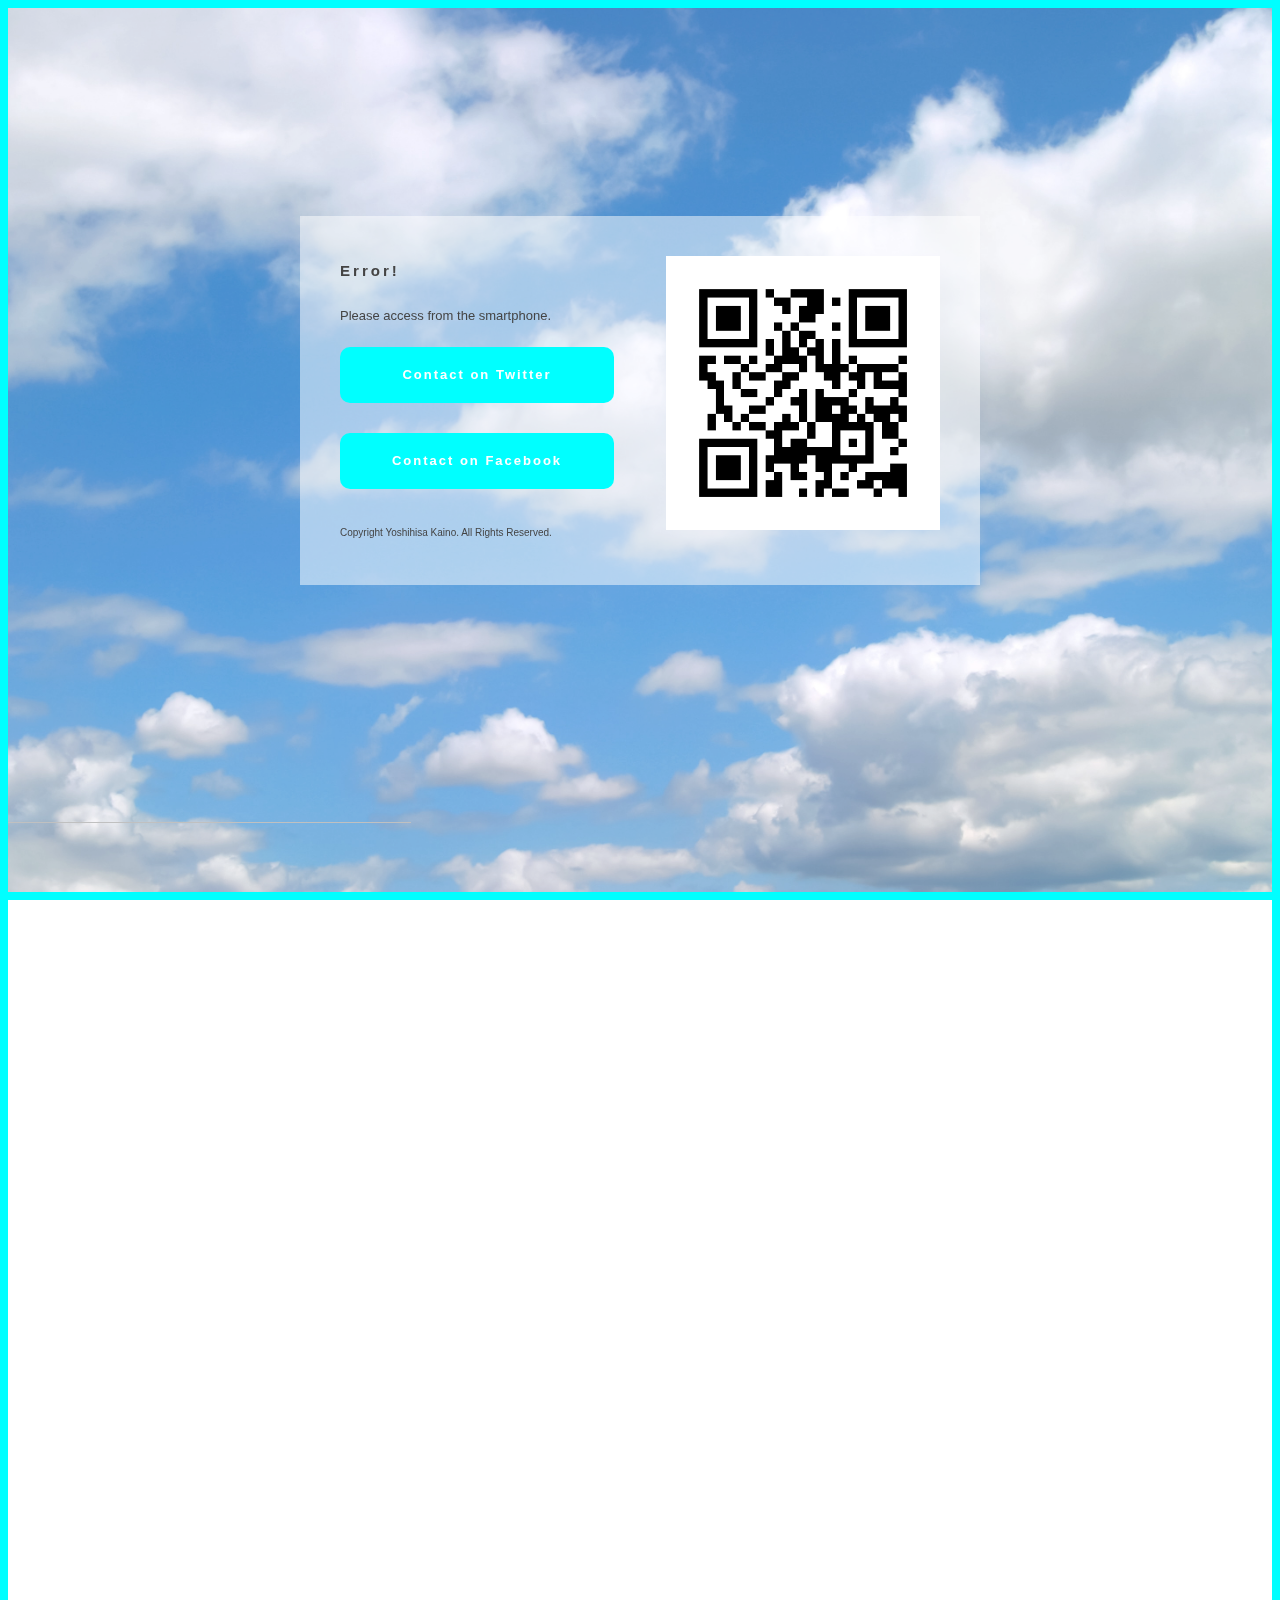
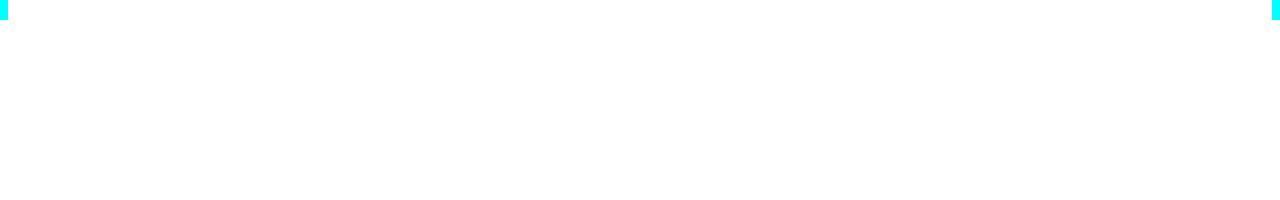
==== commit efd3f666: "Add Profile" ====
--- a/index.html
+++ b/index.html
@@ -5,7 +5,7 @@
 <head>
     <meta http-equiv="Content-Type" content="text/html; charset=UTF-8">
     <meta http-equiv="X-UA-Compatible" content="chrome=1,IE=edge">
-    <title>PhoneLayoutSample</title>
+    <title>Yoshihisa Kaino:</title>
     <meta name="viewport" content="user-scalable=yes, initial-scale=1.0, width=device-width">
     <link rel="stylesheet" href="./files/fontello.css">
     <link rel="stylesheet" href="./files/responsive.css">
@@ -521,9 +521,10 @@
             <div class="topnewsbox sp">
                 <div class="topnews">
                     <h2 style="text-align: center"> About Yoshihisa Kaino:</h2>
-                    <p style="text-align: center"> 兵庫県在住の16歳, 高校2年生(2018年4月1日現在). 1年次を工業高校で過ごし, 校風が合わず2年次よりN高等学校に転入.
-                        <br> 株式会社スカイワードにてスマートフォン用アプリケーション開発やWEBデザインなどを行なっている。
-                        <br> プライベートではハッカソン、プロコンなどに出没。 主な開発言語はRxJava, HTML/CSS , Python3など。
+                    <p style="text-align: center"> 兵庫県在住の16歳, 高校2年生.<br>工業高校からN高等学校へ.
+                        <br> 株式会社スカイワード インターンシップエンジニア.
+                        <br>主な開発言語はRxJava, Dartなど.<br> Slackの招待、お仕事の依頼などは
+                        <a href="mailto:yoppy1125yoppy@gmail.com">Email</a>まで.
                     </p>
                 </div>
                 <!-- END.topnews -->
@@ -533,15 +534,14 @@
             <div class="foothomenav">
                 <ul class="iphonenav cf sp">
                     <li>
-                        <a href="" target="_blank">
-                            <section>
-                                <img src="./files/profile.png" pagespeed_url_hash="1195355355" onload="pagespeed.CriticalImages.checkImageForCriticality(this);">
-                                <p>Profile</p>
-                            </section>
-                        </a>
+                        <section>
+                            <img src="./files/profile.png" pagespeed_url_hash="1195355355" onload="pagespeed.CriticalImages.checkImageForCriticality(this);">
+                            <p>Profile</p>
+                        </section>
+
                     </li>
                     <li>
-                        <a href="">
+                        <a href="https://www.sky-ward.ne.jp/">
                             <section>
                                 <img src="./files/skyward.png" height="1024" width="1024" pagespeed_url_hash="902598455" onload="pagespeed.CriticalImages.checkImageForCriticality(this);">
                                 <p>Internship</p>
@@ -549,7 +549,7 @@
                         </a>
                     </li>
                     <li>
-                        <a href="">
+                        <a href="mailto:yoppy1125yoppy@gmail.com">
                             <section>
                                 <img src="./files/mail.png" height="1024" width="1024" pagespeed_url_hash="77889137" onload="pagespeed.CriticalImages.checkImageForCriticality(this);">
                                 <p>Email</p>
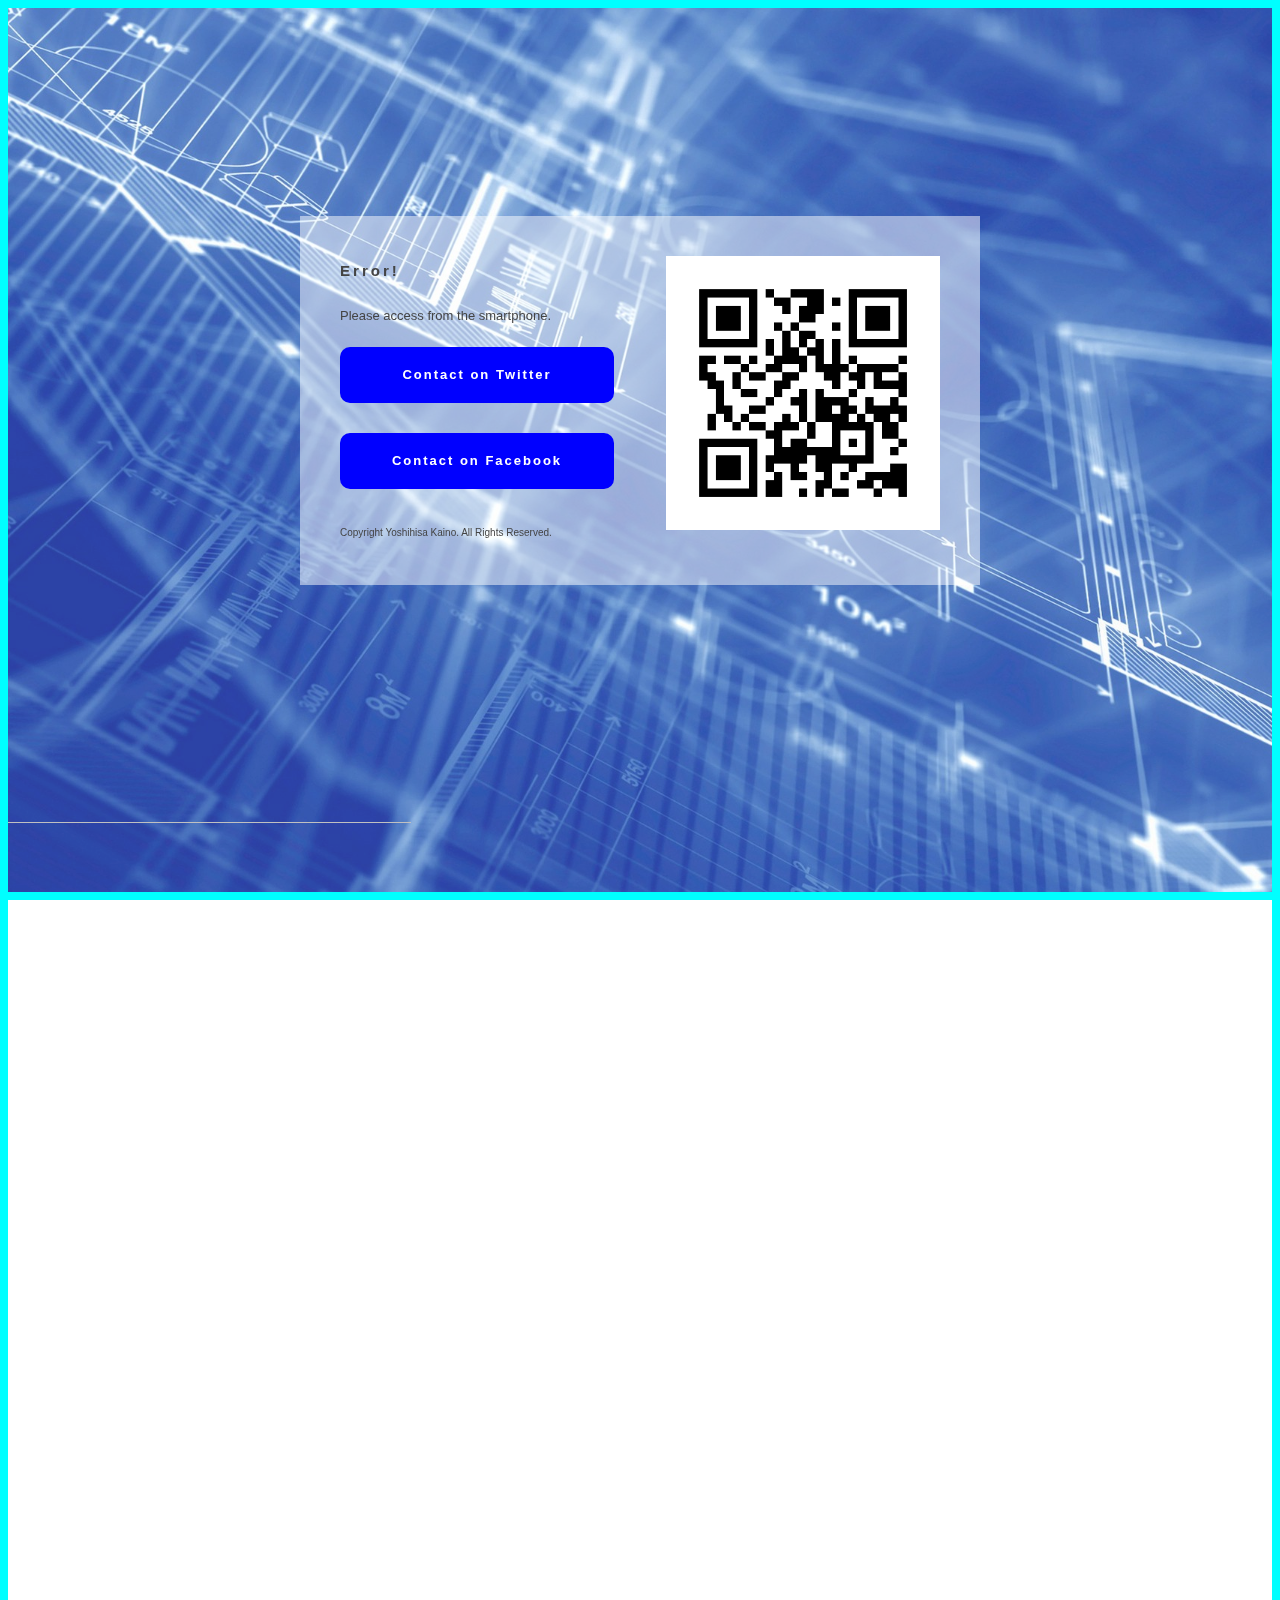
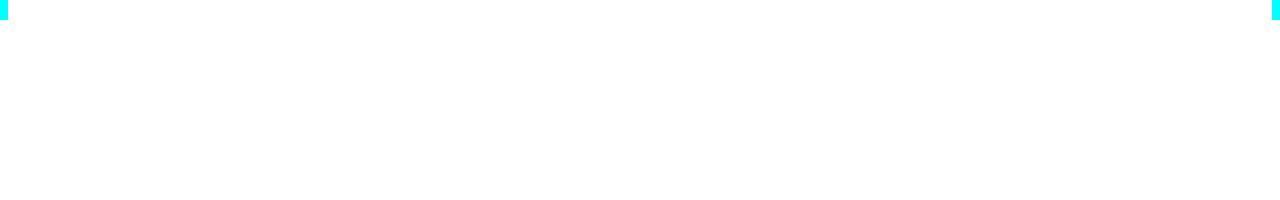
==== commit 0a8fe587: "Change background and button color" ====
--- a/index.html
+++ b/index.html
@@ -577,7 +577,7 @@
     <script src="./files/jquery.backstretch.min.js"></script>
     <script>
         //ここがバックグラウンド
-        $.backstretch(["./files/sky.jpg"], {
+        $.backstretch(["./files/bluetech.png"], {
             fade: 1000,
             duration: 3500
         });
--- a/files/styles.css
+++ b/files/styles.css
@@ -791,7 +791,7 @@
     }
     div.topcontents div.topbtn a {
         display: block;
-        background: aqua;
+        background: blue;
         color: #fff;
         padding: 15px 0;
         border-radius: 10px;
@@ -807,7 +807,7 @@
         text-decoration: none;
     }
     div.topcontents div.topbtn a:hover {
-        color: aqua;
+        color: blue;
         text-decoration: none;
         background: #fce9ed;
     }
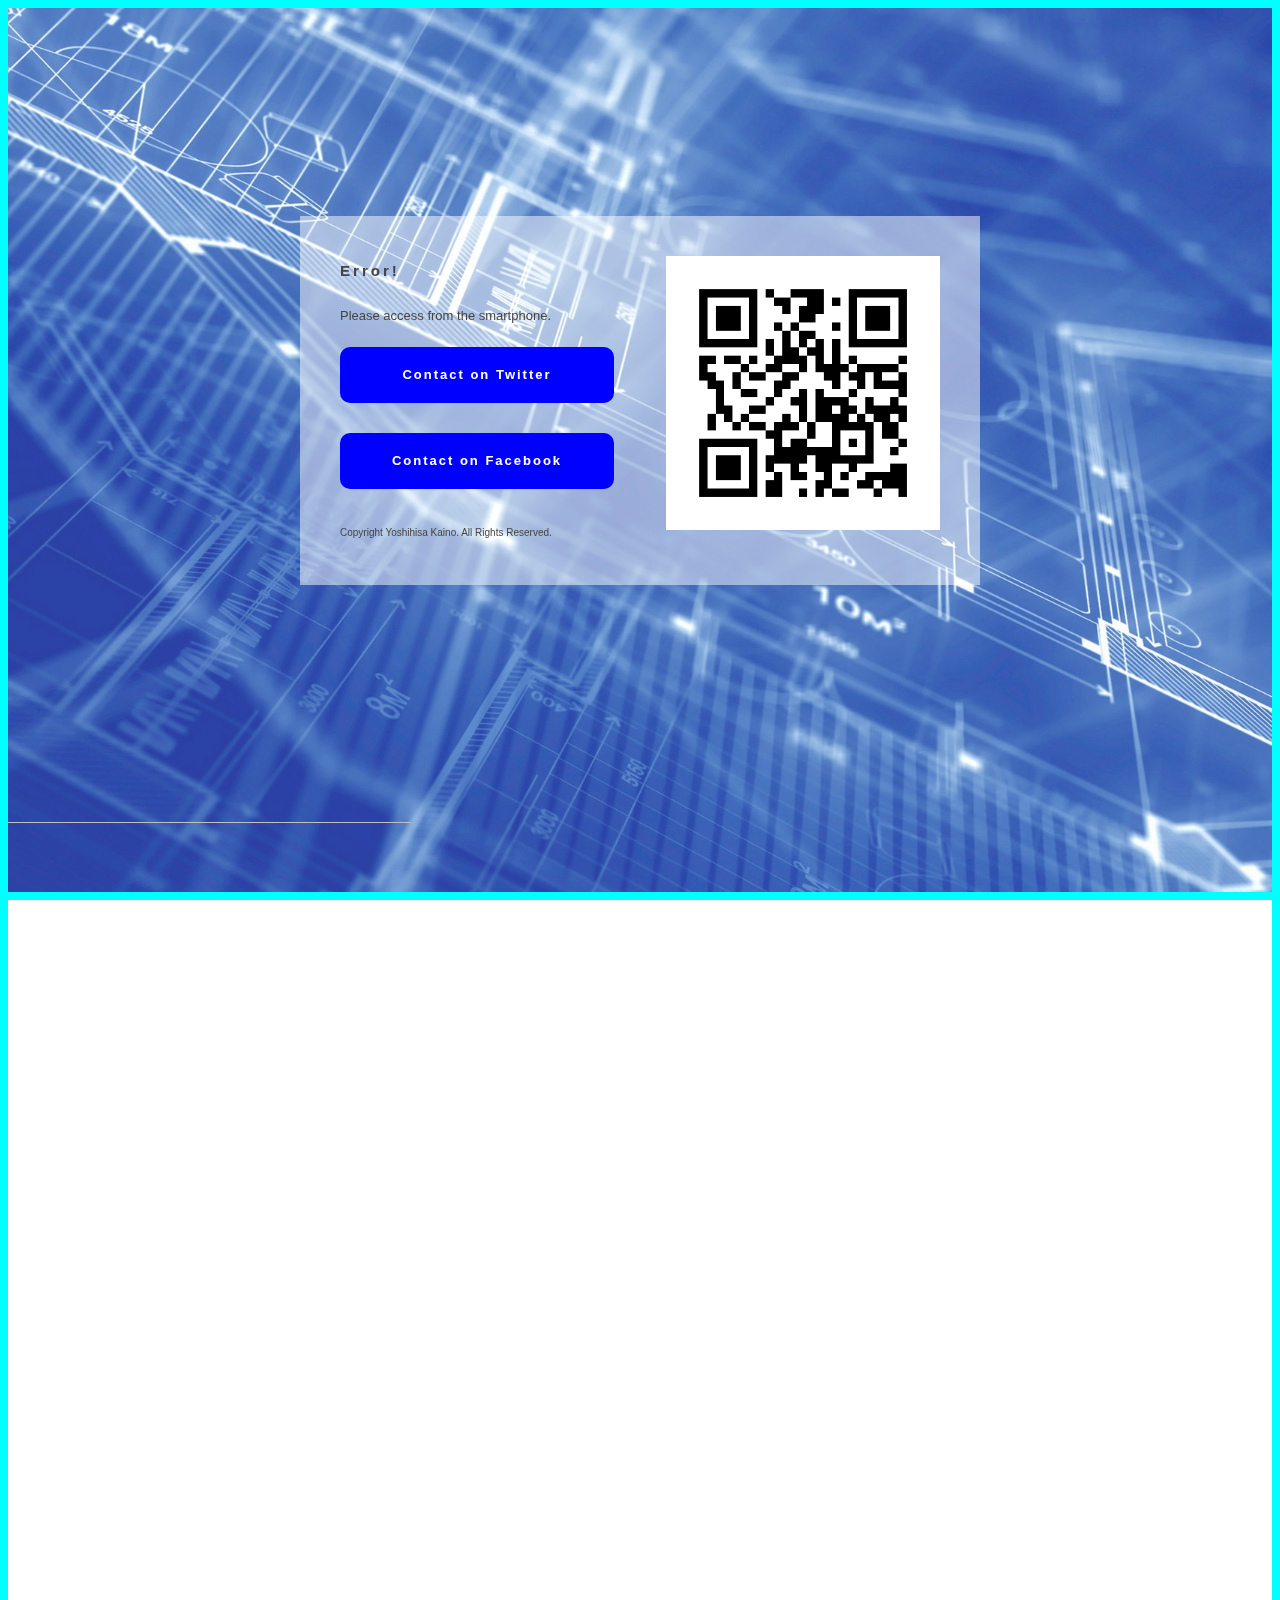
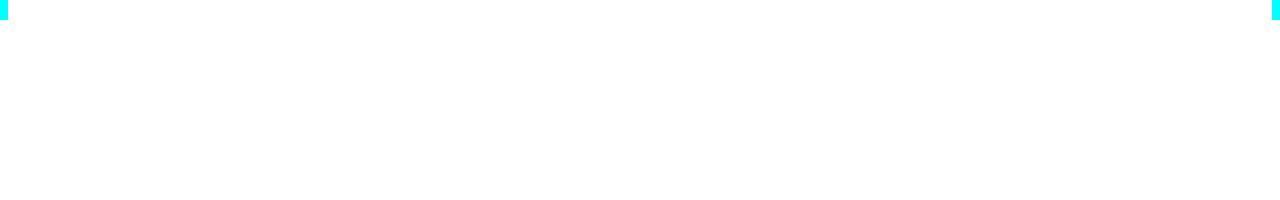
==== commit 76ae9518: "Delete Link CSS" ====
--- a/index.html
+++ b/index.html
@@ -1,6 +1,6 @@
 <!DOCTYPE html>
 <!-- saved from url=(0024)https://kospro.jp/yukos/ -->
-<html lang="ja" data-blockbyte-bs-uid="96601" class="gr__kospro_jp">
+<html lang="ja" data-blockbyte-bs-uid="96601">
 
 <head>
     <meta http-equiv="Content-Type" content="text/html; charset=UTF-8">
@@ -42,20 +42,16 @@
                 "isRTL": false
             });
         });
-
     </script>
     <script type="text/javascript" src="./files/menu.min.js"></script>
     <script type="text/javascript" src="./files/wp-a11y.min.js"></script>
     <script type="text/javascript">
-        //<![CDATA[
         var uiAutocompleteL10n = {
             "noResults": "\u898b\u3064\u304b\u308a\u307e\u305b\u3093\u3067\u3057\u305f\u3002",
             "oneResult": "1\u4ef6\u306e\u7d50\u679c\u304c\u898b\u3064\u304b\u308a\u307e\u3057\u305f\u3002\u4e0a\u4e0b\u30ad\u30fc\u3092\u4f7f\u3063\u3066\u64cd\u4f5c\u3067\u304d\u307e\u3059\u3002",
             "manyResults": "%d\u4ef6\u306e\u7d50\u679c\u304c\u898b\u3064\u304b\u308a\u307e\u3057\u305f\u3002\u4e0a\u4e0b\u30ad\u30fc\u3092\u4f7f\u3063\u3066\u64cd\u4f5c\u3067\u304d\u307e\u3059\u3002",
             "itemSelected": "\u9805\u76ee\u304c\u9078\u629e\u3055\u308c\u307e\u3057\u305f\u3002"
         };
-        //]]>
-
     </script>
     <script type="text/javascript" src="./files/autocomplete.min.js"></script>
     <script type="text/javascript" src="./files/resizable.min.js"></script>
@@ -63,19 +59,14 @@
     <script type="text/javascript" src="./files/button.min.js"></script>
     <script type="text/javascript" src="./files/dialog.min.js"></script>
     <script type="text/javascript">
-        //<![CDATA[
         var EM = {
-            "ajaxurl": "https:\/\/kospro.jp\/yukos\/sugamoto\/wp-admin\/admin-ajax.php",
-            "locationajaxurl": "https:\/\/kospro.jp\/yukos\/sugamoto\/wp-admin\/admin-ajax.php?action=locations_search",
             "firstDay": "1",
             "locale": "ja",
             "dateFormat": "yy\/mm\/dd",
-            "ui_css": "https:\/\/kospro.jp\/yukos\/sugamoto\/wp-content\/plugins\/events-manager\/includes\/css\/jquery-ui.min.css",
             "show24hours": "1",
             "is_ssl": "1",
             "bookingInProgress": "\u4e88\u7d04\u7533\u8fbc\u307f\u304c\u884c\u308f\u308c\u308b\u307e\u3067\u304a\u5f85\u3061\u304f\u3060\u3055\u3044\u3002",
             "tickets_save": "\u30c1\u30b1\u30c3\u30c8\u3092\u4fdd\u5b58",
-            "bookingajaxurl": "https:\/\/kospro.jp\/yukos\/sugamoto\/wp-admin\/admin-ajax.php",
             "bookings_export_save": "\u4e88\u7d04\u60c5\u5831\u306e\u30a8\u30af\u30b9\u30dd\u30fc\u30c8",
             "bookings_settings_save": "\u8a2d\u5b9a\u3092\u4fdd\u5b58",
             "booking_delete": "\u672c\u5f53\u306b\u524a\u9664\u3057\u307e\u3059\u304b ?",
@@ -98,7 +89,6 @@
             "booking_warning_cancel": "\u672c\u5f53\u306b\u4e88\u7d04\u3092\u30ad\u30e3\u30f3\u30bb\u30eb\u3057\u3066\u3088\u3044\u3067\u3059\u304b?"
         };
         //]]>
-
     </script>
     <script type="text/javascript" src="./files/events-manager.js"></script>
     <script src="./files/jquery.matchHeight-min.js"></script>
@@ -106,22 +96,6 @@
         $(function() {
             $('.matchHeight').matchHeight();
         });
-
-    </script>
-    <script>
-        (function(i, s, o, g, r, a, m) {
-            i['GoogleAnalyticsObject'] = r;
-            i[r] = i[r] || function() {
-                (i[r].q = i[r].q || []).push(arguments)
-            }, i[r].l = 1 * new Date();
-            a = s.createElement(o), m = s.getElementsByTagName(o)[0];
-            a.async = 1;
-            a.src = g;
-            m.parentNode.insertBefore(a, m)
-        })(window, document, 'script', 'https://www.google-analytics.com/analytics.js', 'ga');
-        ga('create', 'UA-91883622-1', 'auto');
-        ga('send', 'pageview');
-
     </script>
     <style class="blockbyte-bs-style" data-name="content">
         body>div#blockbyte-bs-indicator>div {
@@ -154,7 +128,6 @@
 
         body>div#blockbyte-bs-indicator>div>span {
             -webkit-mask: no-repeat center/32px;
-            -webkit-mask-image: url(chrome-extension://jdbnofccmhefkmjbkkdkfiicjkgofkdh/img/icon-bookmark.svg);
             background-color: #ffffff;
             position: absolute;
             display: block;
@@ -240,7 +213,6 @@
             background: rgba(0, 0, 0, 0.5) !important;
             transition: opacity 0.3s
         }
-
     </style>
 </head>
 
@@ -393,20 +365,15 @@
                                 })();
                                 pagespeed.CriticalImages.Run('/mod_pagespeed_beacon', 'https://kospro.jp/yukos/', '5Qct1FSuEf', true, false, 'FZfsGSKNxk4');
                                 //]]>
-
                             </script><img src="./files/qr.png" height="1280" width="1280" pagespeed_url_hash="515058565" onload="pagespeed.CriticalImages.checkImageForCriticality(this);">
                         </div>
-                        <!-- END.span_6 -->
+
                     </div>
-                    <!-- END.row -->
+
                 </div>
-                <!-- END.topcontents -->
             </div>
-            <!-- END.topbox -->
         </div>
     </div>
-    <!-- END#logobox -->
-
     <script src="./files/jquery.home.js"></script>
 
     <main class="sp">
@@ -521,10 +488,10 @@
             <div class="topnewsbox sp">
                 <div class="topnews">
                     <h2 style="text-align: center"> About Yoshihisa Kaino:</h2>
-                    <p style="text-align: center"> 兵庫県在住の16歳, 高校2年生.<br>工業高校からN高等学校へ.
-                        <br> 株式会社スカイワード インターンシップエンジニア.
-                        <br>主な開発言語はRxJava, Dartなど.<br> Slackの招待、お仕事の依頼などは
-                        <a href="mailto:yoppy1125yoppy@gmail.com">Email</a>まで.
+                    <p style="text-align: center"> 兵庫県在住の16歳, 高校2年生.<br>工業高校からN高等学校へ
+                        <br> 株式会社スカイワード インターンシップエンジニア
+                        <br>主な開発言語はRxJava, Dartなど<br> Slackの招待、お仕事の依頼などは
+                        <a href="mailto:yoppy1125yoppy@gmail.com">Email</a>まで
                     </p>
                 </div>
                 <!-- END.topnews -->
@@ -581,25 +548,9 @@
             fade: 1000,
             duration: 3500
         });
-
     </script>
     <div class="backstretch" style="left: 0px; top: 0px; overflow: hidden; margin: 0px; padding: 0px; height: 823px; width: 411px; z-index: -999999; position: fixed;"><img src="./files/a.jpg" style="position: absolute; margin: 0px; padding: 0px; border: none; width: 1233.54px; height: 823px; max-height: none; max-width: none; z-index: -999999; left: -411.268px; top: 0px;"></div>
-    <script type="text/javascript">
-        //<![CDATA[
-        var wpcf7 = {
-            "apiSettings": {
-                "root": "https:\/\/kospro.jp\/yukos\/wp-json\/contact-form-7\/v1",
-                "namespace": "contact-form-7\/v1"
-            },
-            "recaptcha": {
-                "messages": {
-                    "empty": "\u3042\u306a\u305f\u304c\u30ed\u30dc\u30c3\u30c8\u3067\u306f\u306a\u3044\u3053\u3068\u3092\u8a3c\u660e\u3057\u3066\u304f\u3060\u3055\u3044\u3002"
-                }
-            }
-        };
-        //]]>
-
-    </script>
+
     <script type="text/javascript" src="./files/scripts.js"></script>
     <script type="text/javascript" src="./files/wp-embed.min.js"></script>
     <style type="text/css">
@@ -610,12 +561,11 @@
         div.fc-day-grid-container {
             height: auto!important;
         }
-
     </style>
 
     <div id="wp-a11y-speak-polite" aria-live="polite" aria-relevant="additions text" aria-atomic="true" class="screen-reader-text wp-a11y-speak-region"></div>
     <div id="wp-a11y-speak-assertive" aria-live="assertive" aria-relevant="additions text" aria-atomic="true" class="screen-reader-text wp-a11y-speak-region"></div>
-    <div style="visibility: hidden; position: absolute; top: 0px;">S</div><iframe id="blockbyte-bs-sidebar" data-pos="right" src="./files/saved_resource.html"></iframe>
+    <div style="visibility: hidden; position: absolute; top: 0px;"></div><iframe id="blockbyte-bs-sidebar" data-pos="right" src="./files/saved_resource.html"></iframe>
     <div id="blockbyte-bs-indicator" class="blockbyte-bs-fullHeight" style="width: 11px; height: 100%; top: 0%;"></div>
 </body><span class="gr__tooltip"><span class="gr__tooltip-content"></span><i class="gr__tooltip-logo"></i><span class="gr__triangle"></span></span>
 
--- a/files/styles.css
+++ b/files/styles.css
@@ -797,6 +797,8 @@
         border-radius: 10px;
         letter-spacing: 2px;
         font-weight: bold;
+
+
     }
     div.topcontents div.topbtn a:link {
         color: #fff;
--- a/files/events_manager.css
+++ b/files/events_manager.css
@@ -1,242 +1,933 @@
-div#em-loading { position:absolute; width:100%; height:100%; background:#FFFFFF url(../images/loading.gif) 50% 50% no-repeat; left:0px; top:0px; opacity:0.8; filter:alpha(opacity=80); z-index:99998; }
-.em-search-ajax { position:relative; }
-.em-wrapper label span.screen-reader-text, #em-wrapper label span.screen-reader-text { clip: rect(1px 1px 1px 1px); position: absolute !important; height: 1px; width: 1px; overflow: hidden; }
+div#em-loading {
+    position: absolute;
+    width: 100%;
+    height: 100%;
+    background: #FFFFFF url(../images/loading.gif) 50% 50% no-repeat;
+    left: 0px;
+    top: 0px;
+    opacity: 0.8;
+    filter: alpha(opacity=80);
+    z-index: 99998;
+}
+
+.em-search-ajax {
+    position: relative;
+}
+
+.em-wrapper label span.screen-reader-text,
+#em-wrapper label span.screen-reader-text {
+    clip: rect(1px 1px 1px 1px);
+    position: absolute !important;
+    height: 1px;
+    width: 1px;
+    overflow: hidden;
+}
+
 /* Warnings */
-	.em-warning { margin:10px 0px; padding:10px; color:#333; border-radius:3px; display:block !important; }
-	.em-warning p { margin:10px 0px !important; padding:0px; color:#333 }
-	.em-warning-errors { background-color:#FFEBE8; border:1px solid #C00; }
-	.em-warning-confirms { background-color:#f1fff0; border:1px solid #a8d144; }
-	a.em-button { padding:5px 10px; margin:5px; background:#EEE; color:#333; border:1px solid #CCC; border-radius:3px; display:inline-block; text-decoration:none; }
-	a.em-button:hover { text-decoration:none; }	
-	
+
+.em-warning {
+    margin: 10px 0px;
+    padding: 10px;
+    color: #333;
+    border-radius: 3px;
+    display: block !important;
+}
+
+.em-warning p {
+    margin: 10px 0px !important;
+    padding: 0px;
+    color: #333
+}
+
+.em-warning-errors {
+    background-color: #FFEBE8;
+    border: 1px solid #C00;
+}
+
+.em-warning-confirms {
+    background-color: #f1fff0;
+    border: 1px solid #a8d144;
+}
+
+a.em-button {
+    padding: 5px 10px;
+    margin: 5px;
+    background: #EEE;
+    color: #333;
+    border: 1px solid #CCC;
+    border-radius: 3px;
+    display: inline-block;
+    text-decoration: none;
+}
+
+a.em-button:hover {
+    text-decoration: none;
+}
+
 /* Search Form */
-	.em-search div { display:inline; }
-	.em-search .hidden { display:none !important; }
-	/* Custom Search CSS */
-		div.css-search { margin-bottom:20px; }	
-		div.em-search.css-search label { display:inline; } 
-		div.em-search.css-search div { display:block; }
-		div.css-search input, div.css-search select, div.css-search option, div.css-search div, div.css-search span, div.css-search button { 
-			width:auto; height:auto; margin:0; padding:0; float:none; display:inline-block; font-size:14px; /* reset everything */
-		}
-		div.css-search option { display:block; }
-		div.css-search input, div.css-search select { padding:5px; }
-		div.css-search { background:#fff; border:1px solid #dedede; border-radius:3px; padding:5px; min-height:40px; position:relative; -moz-border-radius:3px; -webkit-border-radius:3px; }	
-		/* Main Search */
-			div.css-search.has-advanced div.em-search-main { padding-bottom:8px; border-bottom:1px solid #dedede; }
-			div.css-search div.em-search-main div { display:inline; }
-			div.css-search div.em-search-field { padding:5px 0px; }
-			div.css-search input.em-search-text, div.css-search input.em-search-geo { width:90%; font-size:16px; line-height:16px; padding:8px; border:none; outline:none !important; color:#666; text-overflow: ellipsis; display:inline-block; }
-			div.css-search div.em-search-geo { margin:0px 0px 0px 5px; padding-left:20px; background:url(../images/search-geo.png) 0px 3px no-repeat; }
-			div.css-search div.em-search-text { margin:0px 0px 0px 5px; padding-left:20px; background:url(../images/search-mag-ico.png) 0px 4px no-repeat; }
-			/* Placeholder text in main section */ 
-				div.css-search div.em-search-main div.em-search-field input::-webkit-input-placeholder { /* WebKit browsers */ font-size:16px; line-height:16px; padding:3px 0px; border:none; outline:none; color:#666; }
-				div.css-search div.em-search-main div.em-search-field input:-moz-placeholder { /* Mozilla Firefox 4 to 18 */ font-size:16px; line-height:16px; padding:8px; border:none; outline:none; color:#666; }
-				div.css-search div.em-search-main div.em-search-field input::-moz-placeholder { /* Mozilla Firefox 19+ */ font-size:16px; line-height:16px; padding:8px; border:none; outline:none; color:#666; }
-				div.css-search div.em-search-main div.em-search-field input:-ms-input-placeholder { /* Internet Explorer 10+ */ font-size:16px; line-height:16px; padding:8px; border:none; outline:none; color:#666; }			
-			/* Geo field specifics */
-				div.css-search.has-search-geo.has-search-term input.em-search-text, div.css-search.has-search-geo.has-search-term input.em-search-geo { width:40%; }
-				.pac-container .pac-item { padding:4px 4px !important; }
-			/* Main Search Button */
-				div.css-search div.em-search-main .em-search-submit {
-					position:absolute;
-					top: 5px; right: 5px;
-					-moz-box-shadow: 0px 0px 0px 0px #ffffff;
-					-webkit-box-shadow: 0px 0px 0px 0px #ffffff;
-					box-shadow: 0px 0px 0px 0px #ffffff;
-					background:-webkit-gradient( linear, left top, left bottom, color-stop(0.05, #b7d282), color-stop(1, #8eb56d) );
-					background:-moz-linear-gradient( center top, #b7d282 5%, #8eb56d 100% );
-					background-color:#b7d282;
-					-moz-border-radius:6px;
-					-webkit-border-radius:6px;
-					border-radius:6px;
-					border:1px solid #dcdcdc;
-					display:inline-block;
-					color:#ffffff;
-					font-weight:bold;
-					padding:8px 10px;
-					text-decoration:none;
-					text-shadow:1px 1px 0px #c7c5c7;
-					line-height:16px;
-				}
-				div.css-search div.em-search-main .em-search-submit:hover {
-					background:-webkit-gradient( linear, left top, left bottom, color-stop(0.05, #C4DB99), color-stop(1, #A4C48A) );
-					background:-moz-linear-gradient( center top, #C4DB99 5%, #A4C48A 100% );
-					background:-ms-linear-gradient(top, #C4DB99, #A4C48A);
-					background:-o-linear-gradient(top, #C4DB99, #A4C48A);
-					background:linear-gradient(top, #C4DB99, #A4C48A);
-					background-color:#A4C48A;
-				}
-				div.css-search div.em-search-main .em-search-submit img { border:none; padding:0; margin:0; box-shadow:none; border-radius:0; background:none; }
-				/* IE7 Hack */ div.css-search div.em-search-main button.em-search-submit span { display:block; width:16px; height:16px; background:url('../images/search-mag.png') 0px 0px no-repeat; }			
-		/* Advanced Search */
-			div.css-search div.em-search-location, div.em-search-location-meta { margin:0px; padding: 0px; }
-			div.css-search div.em-search-advanced, div.css-search div.em-search-options { padding:5px 8px; }
-			div.css-search div.em-search-advanced > div { clear:both; }
-			div.css-search div.em-search-advanced label > span { display:block; float:left; min-width:100px; }
-			div.css-search div.em-search-advanced .em-search-submit { margin:10px 0px; }
-			div.css-search.no-search-main div.em-search-advanced.visible div { display:inline; clear:none; }
-			div.css-search.no-search-main div.em-search-advanced.visible label { display:none; }
-			div.css-search div.em-search-options { text-align:right; }
+
+.em-search div {
+    display: inline;
+}
+
+.em-search .hidden {
+    display: none !important;
+}
+
+/* Custom Search CSS */
+
+div.css-search {
+    margin-bottom: 20px;
+}
+
+div.em-search.css-search label {
+    display: inline;
+}
+
+div.em-search.css-search div {
+    display: block;
+}
+
+div.css-search input,
+div.css-search select,
+div.css-search option,
+div.css-search div,
+div.css-search span,
+div.css-search button {
+    width: auto;
+    height: auto;
+    margin: 0;
+    padding: 0;
+    float: none;
+    display: inline-block;
+    font-size: 14px;
+    /* reset everything */
+}
+
+div.css-search option {
+    display: block;
+}
+
+div.css-search input,
+div.css-search select {
+    padding: 5px;
+}
+
+div.css-search {
+    background: #fff;
+    border: 1px solid #dedede;
+    border-radius: 3px;
+    padding: 5px;
+    min-height: 40px;
+    position: relative;
+    -moz-border-radius: 3px;
+    -webkit-border-radius: 3px;
+}
+
+/* Main Search */
+
+div.css-search.has-advanced div.em-search-main {
+    padding-bottom: 8px;
+    border-bottom: 1px solid #dedede;
+}
+
+div.css-search div.em-search-main div {
+    display: inline;
+}
+
+div.css-search div.em-search-field {
+    padding: 5px 0px;
+}
+
+div.css-search input.em-search-text,
+div.css-search input.em-search-geo {
+    width: 90%;
+    font-size: 16px;
+    line-height: 16px;
+    padding: 8px;
+    border: none;
+    outline: none !important;
+    color: #666;
+    text-overflow: ellipsis;
+    display: inline-block;
+}
+
+div.css-search div.em-search-geo {
+    margin: 0px 0px 0px 5px;
+    padding-left: 20px;
+    background: url(../images/search-geo.png) 0px 3px no-repeat;
+}
+
+div.css-search div.em-search-text {
+    margin: 0px 0px 0px 5px;
+    padding-left: 20px;
+    background: url(../images/search-mag-ico.png) 0px 4px no-repeat;
+}
+
+/* Placeholder text in main section */
+
+div.css-search div.em-search-main div.em-search-field input::-webkit-input-placeholder {
+    /* WebKit browsers */
+    font-size: 16px;
+    line-height: 16px;
+    padding: 3px 0px;
+    border: none;
+    outline: none;
+    color: #666;
+}
+
+div.css-search div.em-search-main div.em-search-field input:-moz-placeholder {
+    /* Mozilla Firefox 4 to 18 */
+    font-size: 16px;
+    line-height: 16px;
+    padding: 8px;
+    border: none;
+    outline: none;
+    color: #666;
+}
+
+div.css-search div.em-search-main div.em-search-field input::-moz-placeholder {
+    /* Mozilla Firefox 19+ */
+    font-size: 16px;
+    line-height: 16px;
+    padding: 8px;
+    border: none;
+    outline: none;
+    color: #666;
+}
+
+div.css-search div.em-search-main div.em-search-field input:-ms-input-placeholder {
+    /* Internet Explorer 10+ */
+    font-size: 16px;
+    line-height: 16px;
+    padding: 8px;
+    border: none;
+    outline: none;
+    color: #666;
+}
+
+/* Geo field specifics */
+
+div.css-search.has-search-geo.has-search-term input.em-search-text,
+div.css-search.has-search-geo.has-search-term input.em-search-geo {
+    width: 40%;
+}
+
+.pac-container .pac-item {
+    padding: 4px 4px !important;
+}
+
+/* Main Search Button */
+
+div.css-search div.em-search-main .em-search-submit {
+    position: absolute;
+    top: 5px;
+    right: 5px;
+    -moz-box-shadow: 0px 0px 0px 0px #ffffff;
+    -webkit-box-shadow: 0px 0px 0px 0px #ffffff;
+    box-shadow: 0px 0px 0px 0px #ffffff;
+    background: -webkit-gradient( linear, left top, left bottom, color-stop(0.05, #b7d282), color-stop(1, #8eb56d));
+    background: -moz-linear-gradient( center top, #b7d282 5%, #8eb56d 100%);
+    background-color: #b7d282;
+    -moz-border-radius: 6px;
+    -webkit-border-radius: 6px;
+    border-radius: 6px;
+    border: 1px solid #dcdcdc;
+    display: inline-block;
+    color: #ffffff;
+    font-weight: bold;
+    padding: 8px 10px;
+    text-decoration: none;
+    text-shadow: 1px 1px 0px #c7c5c7;
+    line-height: 16px;
+}
+
+div.css-search div.em-search-main .em-search-submit:hover {
+    background: -webkit-gradient( linear, left top, left bottom, color-stop(0.05, #C4DB99), color-stop(1, #A4C48A));
+    background: -moz-linear-gradient( center top, #C4DB99 5%, #A4C48A 100%);
+    background: -ms-linear-gradient(top, #C4DB99, #A4C48A);
+    background: -o-linear-gradient(top, #C4DB99, #A4C48A);
+    background: linear-gradient(top, #C4DB99, #A4C48A);
+    background-color: #A4C48A;
+}
+
+div.css-search div.em-search-main .em-search-submit img {
+    border: none;
+    padding: 0;
+    margin: 0;
+    box-shadow: none;
+    border-radius: 0;
+    background: none;
+}
+
+/* IE7 Hack */
+
+div.css-search div.em-search-main button.em-search-submit span {
+    display: block;
+    width: 16px;
+    height: 16px;
+    background: url('../images/search-mag.png') 0px 0px no-repeat;
+}
+
+/* Advanced Search */
+
+div.css-search div.em-search-location,
+div.em-search-location-meta {
+    margin: 0px;
+    padding: 0px;
+}
+
+div.css-search div.em-search-advanced,
+div.css-search div.em-search-options {
+    padding: 5px 8px;
+}
+
+div.css-search div.em-search-advanced > div {
+    clear: both;
+}
+
+div.css-search div.em-search-advanced label > span {
+    display: block;
+    float: left;
+    min-width: 100px;
+}
+
+div.css-search div.em-search-advanced .em-search-submit {
+    margin: 10px 0px;
+}
+
+div.css-search.no-search-main div.em-search-advanced.visible div {
+    display: inline;
+    clear: none;
+}
+
+div.css-search.no-search-main div.em-search-advanced.visible label {
+    display: none;
+}
+
+div.css-search div.em-search-options {
+    text-align: right;
+}
 
 /* Events List */
-	.css-events-list table.events-table { border-spacing: 0px; border-collapse: collapse; }
-	.css-events-list table.events-table td { padding:0px; }
-	.css-events-list table.events-table th.event-time { width:150px; }
-	.css-events-list table.events-table th.event-description { width:auto; }
+
+.css-events-list table.events-table {
+    border-spacing: 0px;
+    border-collapse: collapse;
+}
+
+.css-events-list table.events-table td {
+    padding: 0px;
+}
+
+.css-events-list table.events-table th.event-time {
+    width: 150px;
+}
+
+.css-events-list table.events-table th.event-description {
+    width: auto;
+}
 
 /* Booking Form */
-	.em-booking { margin:15px 0px 10px 0px; position:relative; }
-	.em-booking-form  { position:relative; clear:left; }
-	.em-booking-form-details  { padding:10px; width:360px; float:left; }  
-	.em-booking-form-details input.input, .em-booking-form-details textarea { width:250px; }
-	.em-booking-form p { clear:left; }
-	.em-booking-form label { display:block; float:left; }
-	.em-booking-form span.input-group input { margin-left:-20px; }
-	.em-booking-form span.input-group { display:block; margin-left:120px; }
-	.em-booking-form label  { display:inline-block; width:100px; }	
-	.em-booking-form-details .em-booking-submit { width:auto; }	
-	/* Tickets */
-		.em-tickets { margin-bottom:20px; }
-	/* Message Errors */
-		div.em-booking-message { margin:10px 0px; padding:10px; color:#333; border-radius:3px; }
-		div.em-booking-message p { margin:10px 0px !important; padding:0px; color:#333; }
-		div.em-booking-message-success { background-color:#f1fff0; border:1px solid #a8d144; }	
-		div.em-booking-message-error { background-color:#FFEBE8; border:1px solid #C00; }
-	/* Optional Login Form */
-		div.em-booking-login { padding: 10px 10px 10px 20px; margin: 0px 0px 0px 390px;	border-left: 1px solid black; }
-		div.em-booking-login label { display:inline-block; width:90px; }
-		div.em-booking-login p{ margin:10px 0px !important; padding:0px !important;	}	
-		div.em-booking-login input { margin:0px; }
-		
+
+.em-booking {
+    margin: 15px 0px 10px 0px;
+    position: relative;
+}
+
+.em-booking-form {
+    position: relative;
+    clear: left;
+}
+
+.em-booking-form-details {
+    padding: 10px;
+    width: 360px;
+    float: left;
+}
+
+.em-booking-form-details input.input,
+.em-booking-form-details textarea {
+    width: 250px;
+}
+
+.em-booking-form p {
+    clear: left;
+}
+
+.em-booking-form label {
+    display: block;
+    float: left;
+}
+
+.em-booking-form span.input-group input {
+    margin-left: -20px;
+}
+
+.em-booking-form span.input-group {
+    display: block;
+    margin-left: 120px;
+}
+
+.em-booking-form label {
+    display: inline-block;
+    width: 100px;
+}
+
+.em-booking-form-details .em-booking-submit {
+    width: auto;
+}
+
+/* Tickets */
+
+.em-tickets {
+    margin-bottom: 20px;
+}
+
+/* Message Errors */
+
+div.em-booking-message {
+    margin: 10px 0px;
+    padding: 10px;
+    color: #333;
+    border-radius: 3px;
+}
+
+div.em-booking-message p {
+    margin: 10px 0px !important;
+    padding: 0px;
+    color: #333;
+}
+
+div.em-booking-message-success {
+    background-color: #f1fff0;
+    border: 1px solid #a8d144;
+}
+
+div.em-booking-message-error {
+    background-color: #FFEBE8;
+    border: 1px solid #C00;
+}
+
+/* Optional Login Form */
+
+div.em-booking-login {
+    padding: 10px 10px 10px 20px;
+    margin: 0px 0px 0px 390px;
+    border-left: 1px solid black;
+}
+
+div.em-booking-login label {
+    display: inline-block;
+    width: 90px;
+}
+
+div.em-booking-login p {
+    margin: 10px 0px !important;
+    padding: 0px !important;
+}
+
+div.em-booking-login input {
+    margin: 0px;
+}
+
 /* Events Admin */
-#em-wrapper #posts-filter .subsubsub .current { font-weight:bold; }		
-#em-wrapper .em-events-admin-list .em-button, #em-wrapper .em-events-admin-list .em-button { float:right; }
-		
+
+#em-wrapper #posts-filter .subsubsub .current {
+    font-weight: bold;
+}
+
+#em-wrapper .em-events-admin-list .em-button,
+#em-wrapper .em-events-admin-list .em-button {
+    float: right;
+}
+
 /* Add Event Form */
-	#event-form h4 { margin:25px 0px 15px 0px; font-weight:bold; }
-	#event-form p { margin-top:10px; }
-	#event-form .inside { clear:both; margin-bottom:20px; }
-	#buddypress .wp-editor-wrap table { width:auto; }
-	#buddypress .wp-editor-wrap table tr td, #buddypress .wp-editor-wrap table tr th { padding:0; }
-	#buddypress .wp-editor-wrap a.button, #buddypress .wp-editor-wrap button, #buddypress .wp-editor-wrap input[type=submit], #buddypress .wp-editor-wrap input[type=button], #buddypress .wp-editor-wrap input[type=reset] { padding: 0px 10px 1px; }
-	/* Event Details */
-		#event-form #event-name { width:80%; padding:2px; }
-		#event-form .event-extra-details { margin-top:20px; }
-		#event-form .event-extra-details select { vertical-align:top; }
-	/* Recurring Event Rescheduling */
-	#event-form .reschedule-hidden, #post .reschedule-hidden { display:none; visibility:hidden; }
-	#event-form .em-recurrence-reschedule, #post .em-recurrence-reschedule { padding:15px 20px; border-left: 4px solid #ffa500; }
-	#event-form .em-recurrence-reschedule h4, #post .em-recurrence-reschedule h4 { margin-top:0px; }
-	#event-form .recurrence-reschedule-warning, #post .recurrence-reschedule-warning { margin-bottom:25px; color:#c45500; }
-	#event-form .recurrence-reschedule-warning p, #post .recurrence-reschedule-warning p { margin-top:0px; font-size:14px; }
-	/*Tickets*/
-		#event-rsvp-box { margin:10px; }
-		#event-rsvp-options label { font-weight:bold; }
-		/*Tickets*/
-			.em-tickets-row .ticket-status span.ticket_on { display:block; width:10px; height:10px; background:green; }
-			.em-tickets-row .ticket-status span.ticket_off { display:block; width:10px; height:10px; background:red; }
-			.em-tickets-row .ticket-status span.ticket_new { display:block; width:10px; height:10px; background:grey; }
-			#em-tickets-form th { width:auto; }
-			#em-tickets-form th.ticket-status { width:20px; }
-			/* Ticket Forms */
-				.em-ticket-form .ticket-options { margin-top:10px; }	
-				.em-ticket-form > div > div, #em-tickets-form .ticket-dates > div { clear:both; padding-top:4px; }
-				.em-ticket-form label { display:block; float:left; min-width:105px; padding-right:5px; }
-				#em-tickets-form .ticket-name input, #em-tickets-form .ticket-description textarea { width:50%} 
-				#em-tickets-form .em-ticket-form-actions { clear:both; }
-				#em-tickets-form .ticket-spaces input, #em-tickets-form .ticket-price input { width:80px; }
- 				#em-tickets-form .ticket-dates input.em-date-input-loc { width:90px; }
-				#em-tickets-form .ticket-dates-from-normal, #em-tickets-form .ticket-dates-from-recurring, 
-				#em-tickets-form .ticket-dates-to-normal, #em-tickets-form .ticket-dates-to-recurring { display:inline; }
- 				#em-tickets-form .ticket-required input, #em-tickets-form .ticket-roles input { width:auto; }
- 				#em-tickets-form .ticket-roles div { margin-left:110px; }
-	/* The editor */
-		#wp-em-editor-content-wrap table { margin-bottom:0px; }
-	/* Location form */
-		#em-location-data table.em-location-data td, #em-location-data table.em-location-data th { vertical-align:top; border:none; }
-		#em-location-data table.em-location-data select { width:100%; }
-		#em-location-data table.em-location-data { width:50%; float:left; border:none; }
-		#em-location-data .em-location-map-container { width: 50%; height: 300px; float:left; }
-		#em-location-data .em-location-map-404, #em-location-data .em-location-map-content { width:100%; height:100%; }
-		#em-location-data .em-location-map-404 { vertical-align:middle; text-align: center; }
+
+#event-form h4 {
+    margin: 25px 0px 15px 0px;
+    font-weight: bold;
+}
+
+#event-form p {
+    margin-top: 10px;
+}
+
+#event-form .inside {
+    clear: both;
+    margin-bottom: 20px;
+}
+
+#buddypress .wp-editor-wrap table {
+    width: auto;
+}
+
+#buddypress .wp-editor-wrap table tr td,
+#buddypress .wp-editor-wrap table tr th {
+    padding: 0;
+}
+
+#buddypress .wp-editor-wrap a.button,
+#buddypress .wp-editor-wrap button,
+#buddypress .wp-editor-wrap input[type=submit],
+#buddypress .wp-editor-wrap input[type=button],
+#buddypress .wp-editor-wrap input[type=reset] {
+    padding: 0px 10px 1px;
+}
+
+/* Event Details */
+
+#event-form #event-name {
+    width: 80%;
+    padding: 2px;
+}
+
+#event-form .event-extra-details {
+    margin-top: 20px;
+}
+
+#event-form .event-extra-details select {
+    vertical-align: top;
+}
+
+/* Recurring Event Rescheduling */
+
+#event-form .reschedule-hidden,
+#post .reschedule-hidden {
+    display: none;
+    visibility: hidden;
+}
+
+#event-form .em-recurrence-reschedule,
+#post .em-recurrence-reschedule {
+    padding: 15px 20px;
+    border-left: 4px solid #ffa500;
+}
+
+#event-form .em-recurrence-reschedule h4,
+#post .em-recurrence-reschedule h4 {
+    margin-top: 0px;
+}
+
+#event-form .recurrence-reschedule-warning,
+#post .recurrence-reschedule-warning {
+    margin-bottom: 25px;
+    color: #c45500;
+}
+
+#event-form .recurrence-reschedule-warning p,
+#post .recurrence-reschedule-warning p {
+    margin-top: 0px;
+    font-size: 14px;
+}
+
+/*Tickets*/
+
+#event-rsvp-box {
+    margin: 10px;
+}
+
+#event-rsvp-options label {
+    font-weight: bold;
+}
+
+/*Tickets*/
+
+.em-tickets-row .ticket-status span.ticket_on {
+    display: block;
+    width: 10px;
+    height: 10px;
+    background: green;
+}
+
+.em-tickets-row .ticket-status span.ticket_off {
+    display: block;
+    width: 10px;
+    height: 10px;
+    background: red;
+}
+
+.em-tickets-row .ticket-status span.ticket_new {
+    display: block;
+    width: 10px;
+    height: 10px;
+    background: grey;
+}
+
+#em-tickets-form th {
+    width: auto;
+}
+
+#em-tickets-form th.ticket-status {
+    width: 20px;
+}
+
+/* Ticket Forms */
+
+.em-ticket-form .ticket-options {
+    margin-top: 10px;
+}
+
+.em-ticket-form > div > div,
+#em-tickets-form .ticket-dates > div {
+    clear: both;
+    padding-top: 4px;
+}
+
+.em-ticket-form label {
+    display: block;
+    float: left;
+    min-width: 105px;
+    padding-right: 5px;
+}
+
+#em-tickets-form .ticket-name input,
+#em-tickets-form .ticket-description textarea {
+    width: 50%
+}
+
+#em-tickets-form .em-ticket-form-actions {
+    clear: both;
+}
+
+#em-tickets-form .ticket-spaces input,
+#em-tickets-form .ticket-price input {
+    width: 80px;
+}
+
+#em-tickets-form .ticket-dates input.em-date-input-loc {
+    width: 90px;
+}
+
+#em-tickets-form .ticket-dates-from-normal,
+#em-tickets-form .ticket-dates-from-recurring,
+#em-tickets-form .ticket-dates-to-normal,
+#em-tickets-form .ticket-dates-to-recurring {
+    display: inline;
+}
+
+#em-tickets-form .ticket-required input,
+#em-tickets-form .ticket-roles input {
+    width: auto;
+}
+
+#em-tickets-form .ticket-roles div {
+    margin-left: 110px;
+}
+
+/* The editor */
+
+#wp-em-editor-content-wrap table {
+    margin-bottom: 0px;
+}
+
+/* Location form */
+
+#em-location-data table.em-location-data td,
+#em-location-data table.em-location-data th {
+    vertical-align: top;
+    border: none;
+}
+
+#em-location-data table.em-location-data select {
+    width: 100%;
+}
+
+#em-location-data table.em-location-data {
+    width: 50%;
+    float: left;
+    border: none;
+}
+
+#em-location-data .em-location-map-container {
+    width: 50%;
+    height: 300px;
+    float: left;
+}
+
+#em-location-data .em-location-map-404,
+#em-location-data .em-location-map-content {
+    width: 100%;
+    height: 100%;
+}
+
+#em-location-data .em-location-map-404 {
+    vertical-align: middle;
+    text-align: center;
+}
+
 /* Booking Admin */
-	/* Generic Table Info */
-	table.em-form-fields td, table.em-form-fields th { text-align:left; vertical-align:top; }
-	table.em-form-fields th { padding:0px 20px 5px 0px; }		
-	/* Bookings Table */
-		.em_obj { position:relative; }
-		.em_obj .table-wrap { clear:left; padding-top:5px; }
-		.em-bookings-table .em-bookings-table-export, .em-bookings-table .em-bookings-table-settings { float:left; display:block; margin:2px 5px; width:25px; height:25px;  }
-		.em-bookings-table .em-bookings-table-export { background:url(../images/csv.png) 0px 0px no-repeat; }
-		.em-bookings-table .em-bookings-table-settings { background:url(../images/settings.png) 0px 0px no-repeat; }
-		/* Settings & Export */
-			#em-bookings-table-export, #em-bookings-table-settings { width:500px; height: 75%; }
-			#em-bookings-table-export form, #em-bookings-table-settings form { height: 100%; overflow:auto; }
-			/* Sorting */
-				.em-bookings-table-overlay ul.em-bookings-cols-sortable { list-style-type: none; margin: 0; padding: 0 0 10px; float: left; margin-right: 10px; }
-				.em-bookings-table-overlay ul.em-bookings-cols-sortable li { margin: 0 5px 5px 5px; padding: 3px 8px; font-size: 12px; width: 120px; font-weight:none; cursor:move; }
-				.em-bookings-table-overlay ul.em-bookings-cols-sortable li.ui-state-highlight {}
-				.em-bookings-table-overlay ul.em-bookings-cols-sortable li.ui-state-default { color:#999; }
-				#em-bookings-export-cols-inactive, #em-bookings-cols-inactive { width:300px; }	
-				#em-bookings-export-cols-inactive li, #em-bookings-cols-inactive li { float:left; }
-	/* Single Booking Edit View */
-		#em-bookings-admin-booking .em-booking-single-info { display:none; }
-		#em-bookings-admin-booking .em-booking-single-form { padding-right:20px; }		
-		
+
+/* Generic Table Info */
+
+table.em-form-fields td,
+table.em-form-fields th {
+    text-align: left;
+    vertical-align: top;
+}
+
+table.em-form-fields th {
+    padding: 0px 20px 5px 0px;
+}
+
+/* Bookings Table */
+
+.em_obj {
+    position: relative;
+}
+
+.em_obj .table-wrap {
+    clear: left;
+    padding-top: 5px;
+}
+
+.em-bookings-table .em-bookings-table-export,
+.em-bookings-table .em-bookings-table-settings {
+    float: left;
+    display: block;
+    margin: 2px 5px;
+    width: 25px;
+    height: 25px;
+}
+
+.em-bookings-table .em-bookings-table-export {
+    background: url(../images/csv.png) 0px 0px no-repeat;
+}
+
+.em-bookings-table .em-bookings-table-settings {
+    background: url(../images/settings.png) 0px 0px no-repeat;
+}
+
+/* Settings & Export */
+
+#em-bookings-table-export,
+#em-bookings-table-settings {
+    width: 500px;
+    height: 75%;
+}
+
+#em-bookings-table-export form,
+#em-bookings-table-settings form {
+    height: 100%;
+    overflow: auto;
+}
+
+/* Sorting */
+
+.em-bookings-table-overlay ul.em-bookings-cols-sortable {
+    list-style-type: none;
+    margin: 0;
+    padding: 0 0 10px;
+    float: left;
+    margin-right: 10px;
+}
+
+.em-bookings-table-overlay ul.em-bookings-cols-sortable li {
+    margin: 0 5px 5px 5px;
+    padding: 3px 8px;
+    font-size: 12px;
+    width: 120px;
+    font-weight: none;
+    cursor: move;
+}
+
+.em-bookings-table-overlay ul.em-bookings-cols-sortable li.ui-state-highlight {}
+
+.em-bookings-table-overlay ul.em-bookings-cols-sortable li.ui-state-default {
+    color: #999;
+}
+
+#em-bookings-export-cols-inactive,
+#em-bookings-cols-inactive {
+    width: 300px;
+}
+
+#em-bookings-export-cols-inactive li,
+#em-bookings-cols-inactive li {
+    float: left;
+}
+
+/* Single Booking Edit View */
+
+#em-bookings-admin-booking .em-booking-single-info {
+    display: none;
+}
+
+#em-bookings-admin-booking .em-booking-single-form {
+    padding-right: 20px;
+}
+
 /* Printable stuff */
-	body#printable { font-family: Gill Sans, Helvetica, Arial, sans-serif; text-align: center; }  
-	body#printable #container { margin: 0 auto; width: 780px; text-align: left; }
-	body#printable table#bookings-table { width: 600px; border-spacing: 0px; }
-	body#printable table#bookings-table td { padding: 5px 0; }
-	body#printable table#bookings-table td.spaces-number { text-align: right; padding-right: 20px; }
-	body#printable table#bookings-table th { text-align: left; margin-left: 5px; }   
-	body#printable table#bookings-table tr#booked-spaces td{ border-top: 2px solid #999; }
-	body#printable table#bookings-table td.total-label { text-align: right; }                                  
-	body#printable table#bookings-table tr#booked-spaces td.spaces-number, table#bookings-table tr#available-spaces td.spaces-number { font-weight: bold; }
+
+body#printable {
+    font-family: Gill Sans, Helvetica, Arial, sans-serif;
+    text-align: center;
+}
+
+body#printable #container {
+    margin: 0 auto;
+    width: 780px;
+    text-align: left;
+}
+
+body#printable table#bookings-table {
+    width: 600px;
+    border-spacing: 0px;
+}
+
+body#printable table#bookings-table td {
+    padding: 5px 0;
+}
+
+body#printable table#bookings-table td.spaces-number {
+    text-align: right;
+    padding-right: 20px;
+}
+
+body#printable table#bookings-table th {
+    text-align: left;
+    margin-left: 5px;
+}
+
+body#printable table#bookings-table tr#booked-spaces td {
+    border-top: 2px solid #999;
+}
+
+body#printable table#bookings-table td.total-label {
+    text-align: right;
+}
+
+body#printable table#bookings-table tr#booked-spaces td.spaces-number,
+table#bookings-table tr#available-spaces td.spaces-number {
+    font-weight: bold;
+}
 
 /* Calendar Styles */
-	table.em-calendar td { padding: 2px 4px; text-align: center; }
-	table.em-calendar.table tr.days-names { font-weight: bold; } 
-	table.em-calendar td.eventless-pre, .em-calendar td.eventless-post { color: #ccc; }
-	table.em-calendar td.eventful-pre a, table.em-calendar td.eventful-post a{ color: #aaa; text-decoration:underline; }
-	table.em-calendar td.eventful a, table.em-calendar td.eventful-today a { color: #FD7E29; }
-	table.em-calendar td.eventful-today a { font-weight: bold; }
-	table.em-calendar td.eventless-today, table.em-calendar td.eventful-today { background-color: #CFCFCF; }
-	table.em-calendar thead { font-size: 120%; font-weight: bold; }
-	table.fullcalendar { border-collapse: collapse; }
-	table.fullcalendar td { text-align: left; border: 1px solid #888; }
-	div.em-calendar-wrapper { position:relative; }
+
+table.em-calendar td {
+    padding: 2px 4px;
+    text-align: center;
+}
+
+table.em-calendar.table tr.days-names {
+    font-weight: bold;
+}
+
+table.em-calendar td.eventless-pre,
+.em-calendar td.eventless-post {
+    color: #ccc;
+}
+
+table.em-calendar td.eventful-pre a,
+table.em-calendar td.eventful-post a {
+    color: #aaa;
+    text-decoration: underline;
+}
+
+table.em-calendar td.eventful a,
+table.em-calendar td.eventful-today a {
+    color: #FD7E29;
+}
+
+table.em-calendar td.eventful-today a {
+    font-weight: bold;
+}
+
+table.em-calendar td.eventless-today,
+table.em-calendar td.eventful-today {
+    background-color: #CFCFCF;
+}
+
+table.em-calendar thead {
+    font-size: 120%;
+    font-weight: bold;
+}
+
+table.fullcalendar {
+    border-collapse: collapse;
+}
+
+table.fullcalendar td {
+    text-align: left;
+    border: 1px solid #888;
+}
+
+div.em-calendar-wrapper {
+    position: relative;
+}
+
 /*
 Maps - if the info balloons don't look right on your site, chances are it's a CSS issue. 
 Google is VERY sensitive to CSS rules for the infowindows, making it hard to accommodate every theme in WP. 
 Please edit your theme's CSS to override this 
 */
-	.em-map-balloon .em-map-balloon-content { 
-		margin:0px 0px 0px 0px !important; 
-		padding:0px 0px 20px 0px !important; 
-		font-size:12px !important;
-		color:#000000  !important;
-		width:auto !important; 
-		max-width:none !important;
-		height:auto !important;
-		max-height:none !important;
-	}
-	.em-location-map img, .em-locations-map img, #em-map img { 
-		max-width:none !important; 
-		background:none !important; 
-		border:none !important; 
-		margin:0 !important; 
-		padding:0 !important; 
-		height:auto; 
-		width:auto;
-	}
+
+.em-map-balloon .em-map-balloon-content {
+    margin: 0px 0px 0px 0px !important;
+    padding: 0px 0px 20px 0px !important;
+    font-size: 12px !important;
+    color: #000000 !important;
+    width: auto !important;
+    max-width: none !important;
+    height: auto !important;
+    max-height: none !important;
+}
+
+.em-location-map img,
+.em-locations-map img,
+#em-map img {
+    max-width: none !important;
+    background: none !important;
+    border: none !important;
+    margin: 0 !important;
+    padding: 0 !important;
+    height: auto;
+    width: auto;
+}
 
 /* Time Picker */
-	#start-time, #end-time { width:7em;}
-	#start-time.error, #end-time.error { border:#cc0000 1px solid; }
-	div.time-picker {  position: absolute; height: 191px; width:5em; /* needed for IE */ overflow: auto; background: #fff; border: 1px solid #aaa; z-index: 99; margin: 0; }
-	div.time-picker-12hours { width:7em; /* needed for IE */ }
-	div.time-picker ul { list-style-type: none; margin: 0; padding: 0; }
-	div.time-picker li { cursor: pointer; height: 10px; font: 12px/1 Helvetica, Arial, sans-serif; padding: 4px 3px; }
-	div.time-picker li.selected { background: #0063CE; color: #fff; }+
+#start-time,
+#end-time {
+    width: 7em;
+}
+
+#start-time.error,
+#end-time.error {
+    border: #cc0000 1px solid;
+}
+
+div.time-picker {
+    position: absolute;
+    height: 191px;
+    width: 5em;
+    /* needed for IE */
+    overflow: auto;
+    background: #fff;
+    border: 1px solid #aaa;
+    z-index: 99;
+    margin: 0;
+}
+
+div.time-picker-12hours {
+    width: 7em;
+    /* needed for IE */
+}
+
+div.time-picker ul {
+    list-style-type: none;
+    margin: 0;
+    padding: 0;
+}
+
+div.time-picker li {
+    cursor: pointer;
+    height: 10px;
+    font: 12px/1 Helvetica, Arial, sans-serif;
+    padding: 4px 3px;
+}
+
+div.time-picker li.selected {
+    background: #0063CE;
+    color: #fff;
+}
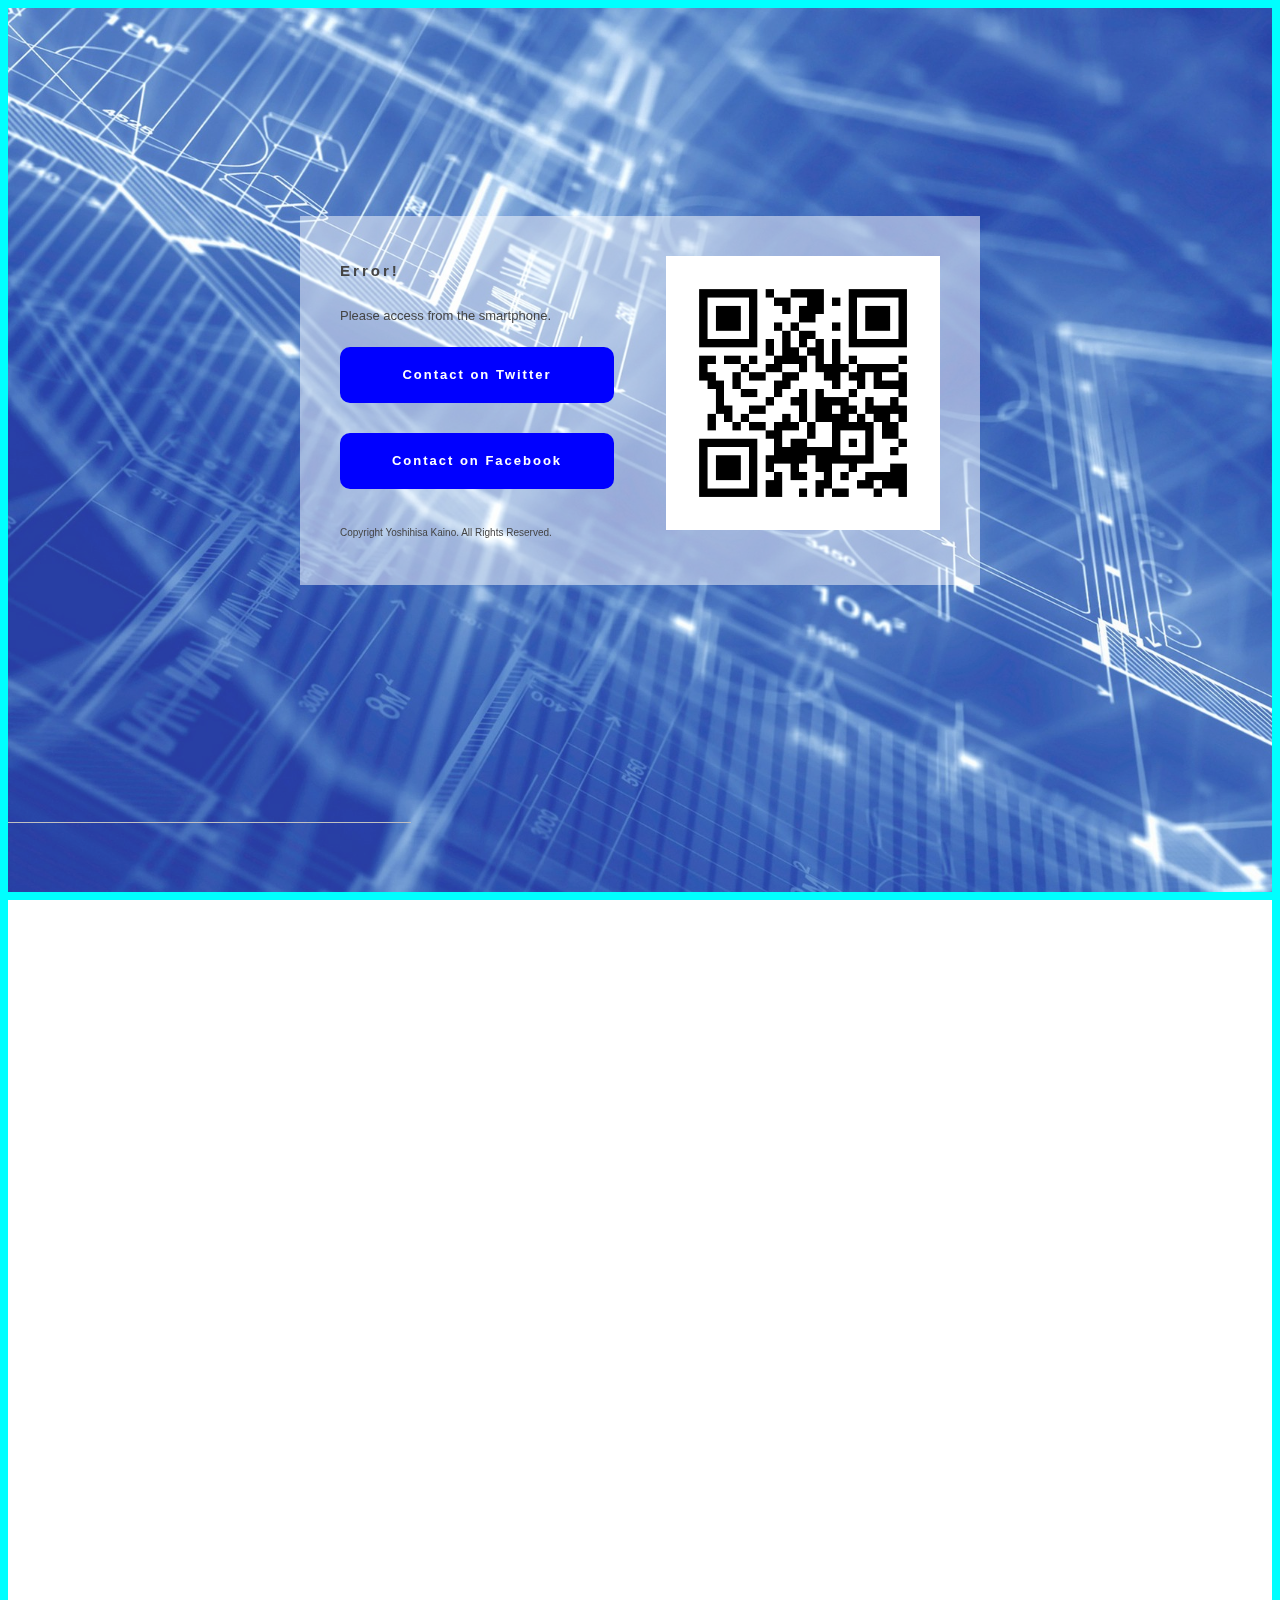
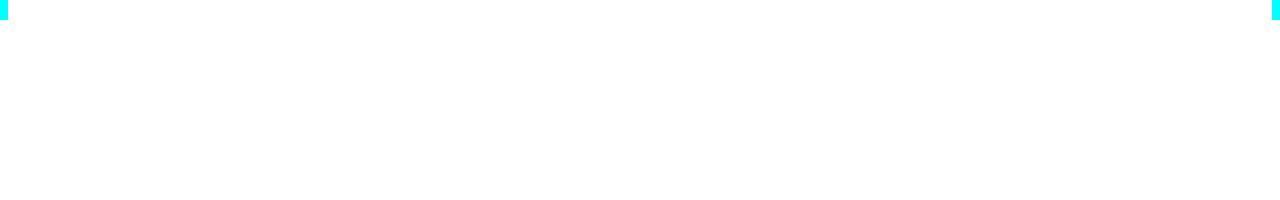
==== commit cf814ccd: "Add CSS" ====
--- a/index.html
+++ b/index.html
@@ -1,5 +1,4 @@
 <!DOCTYPE html>
-<!-- saved from url=(0024)https://kospro.jp/yukos/ -->
 <html lang="ja" data-blockbyte-bs-uid="96601">
 
 <head>
@@ -42,6 +41,7 @@
                 "isRTL": false
             });
         });
+
     </script>
     <script type="text/javascript" src="./files/menu.min.js"></script>
     <script type="text/javascript" src="./files/wp-a11y.min.js"></script>
@@ -52,6 +52,7 @@
             "manyResults": "%d\u4ef6\u306e\u7d50\u679c\u304c\u898b\u3064\u304b\u308a\u307e\u3057\u305f\u3002\u4e0a\u4e0b\u30ad\u30fc\u3092\u4f7f\u3063\u3066\u64cd\u4f5c\u3067\u304d\u307e\u3059\u3002",
             "itemSelected": "\u9805\u76ee\u304c\u9078\u629e\u3055\u308c\u307e\u3057\u305f\u3002"
         };
+
     </script>
     <script type="text/javascript" src="./files/autocomplete.min.js"></script>
     <script type="text/javascript" src="./files/resizable.min.js"></script>
@@ -89,6 +90,7 @@
             "booking_warning_cancel": "\u672c\u5f53\u306b\u4e88\u7d04\u3092\u30ad\u30e3\u30f3\u30bb\u30eb\u3057\u3066\u3088\u3044\u3067\u3059\u304b?"
         };
         //]]>
+
     </script>
     <script type="text/javascript" src="./files/events-manager.js"></script>
     <script src="./files/jquery.matchHeight-min.js"></script>
@@ -96,6 +98,7 @@
         $(function() {
             $('.matchHeight').matchHeight();
         });
+
     </script>
     <style class="blockbyte-bs-style" data-name="content">
         body>div#blockbyte-bs-indicator>div {
@@ -213,6 +216,7 @@
             background: rgba(0, 0, 0, 0.5) !important;
             transition: opacity 0.3s
         }
+
     </style>
 </head>
 
@@ -365,6 +369,7 @@
                                 })();
                                 pagespeed.CriticalImages.Run('/mod_pagespeed_beacon', 'https://kospro.jp/yukos/', '5Qct1FSuEf', true, false, 'FZfsGSKNxk4');
                                 //]]>
+
                             </script><img src="./files/qr.png" height="1280" width="1280" pagespeed_url_hash="515058565" onload="pagespeed.CriticalImages.checkImageForCriticality(this);">
                         </div>
 
@@ -548,6 +553,7 @@
             fade: 1000,
             duration: 3500
         });
+
     </script>
     <div class="backstretch" style="left: 0px; top: 0px; overflow: hidden; margin: 0px; padding: 0px; height: 823px; width: 411px; z-index: -999999; position: fixed;"><img src="./files/a.jpg" style="position: absolute; margin: 0px; padding: 0px; border: none; width: 1233.54px; height: 823px; max-height: none; max-width: none; z-index: -999999; left: -411.268px; top: 0px;"></div>
 
@@ -561,6 +567,7 @@
         div.fc-day-grid-container {
             height: auto!important;
         }
+
     </style>
 
     <div id="wp-a11y-speak-polite" aria-live="polite" aria-relevant="additions text" aria-atomic="true" class="screen-reader-text wp-a11y-speak-region"></div>
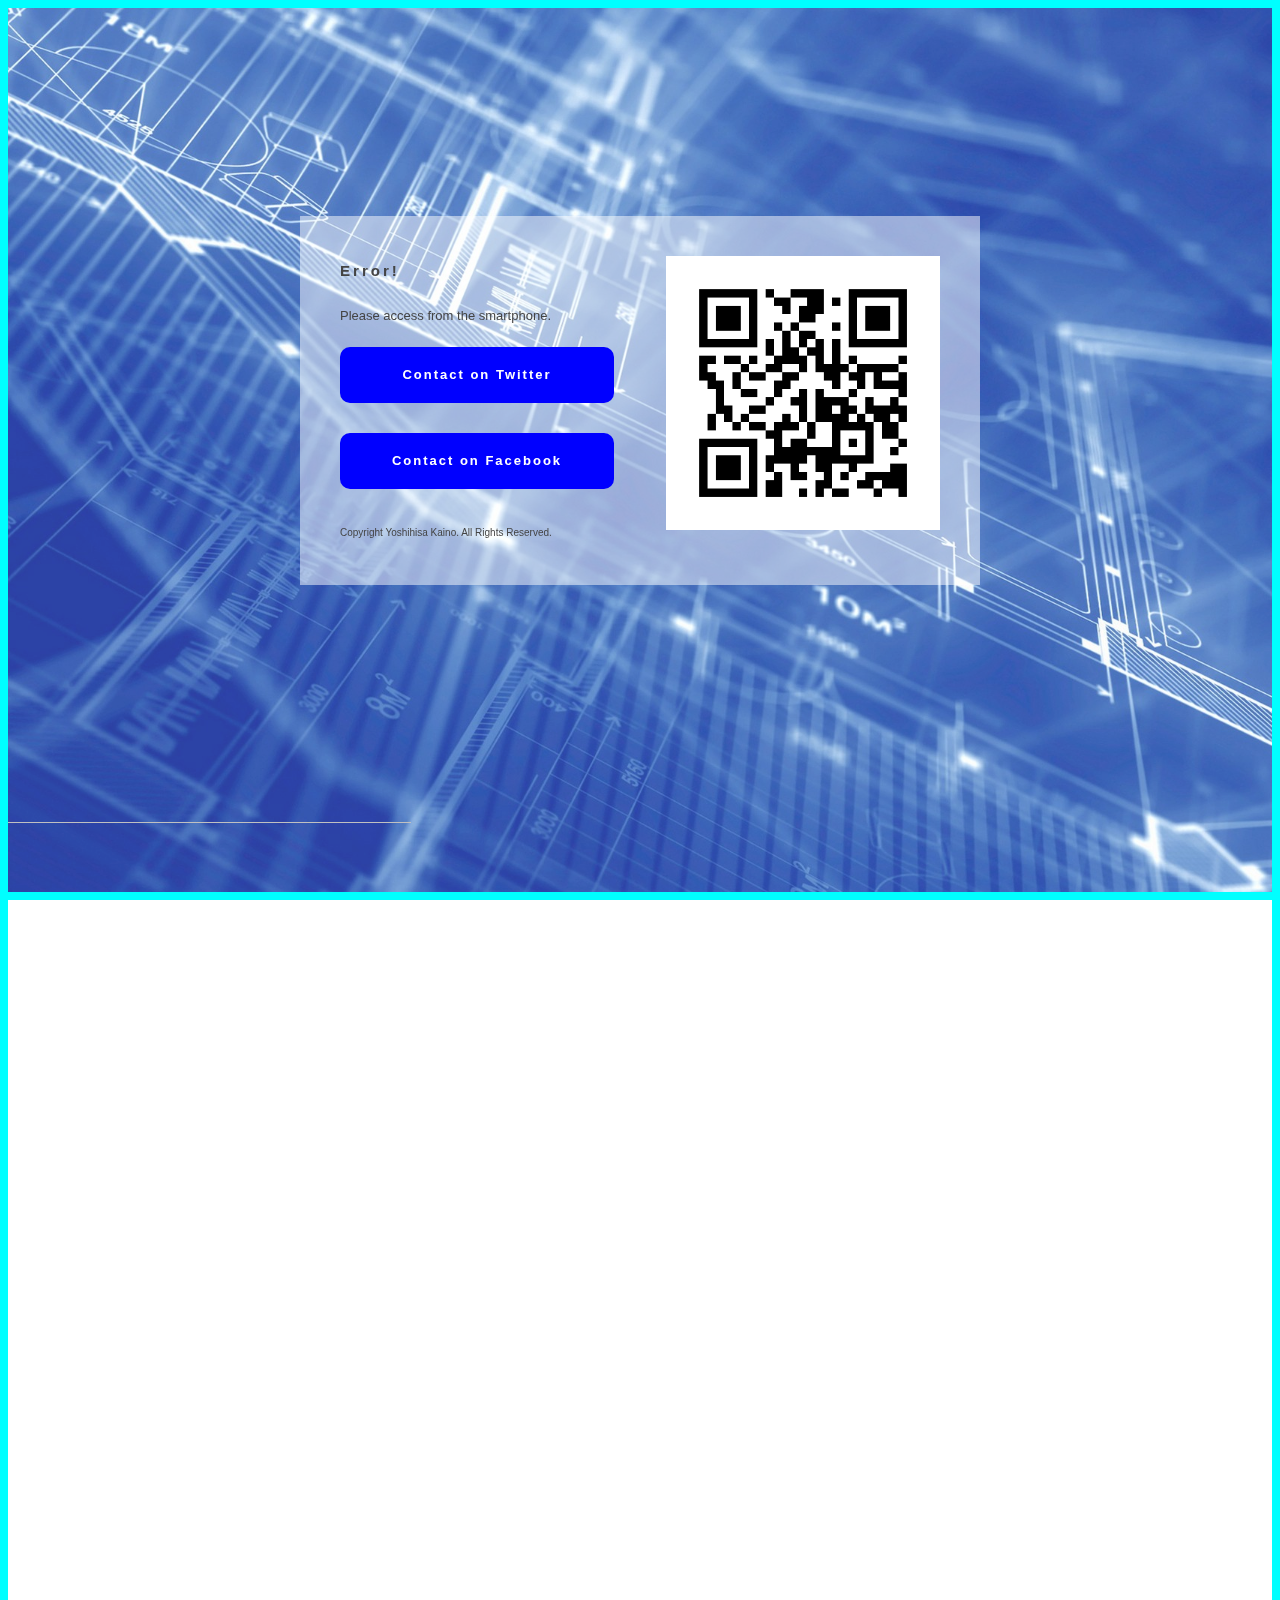
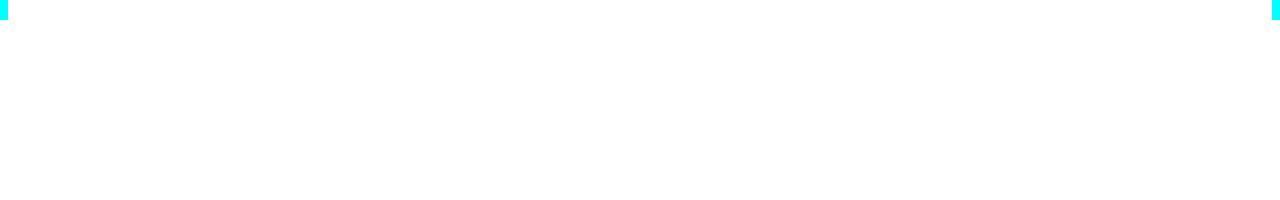
==== commit 68139ab1: "Add" ====
--- a/index.html
+++ b/index.html
@@ -2,6 +2,7 @@
 <html lang="ja" data-blockbyte-bs-uid="96601">
 
 <head>
+
     <meta http-equiv="Content-Type" content="text/html; charset=UTF-8">
     <meta http-equiv="X-UA-Compatible" content="chrome=1,IE=edge">
     <title>Yoshihisa Kaino:</title>
@@ -220,7 +221,9 @@
     </style>
 </head>
 
+
 <body class="home page-template-default page page-id-16 page-top" data-gr-c-s-loaded="true">
+
     <div id="logobox" class="pc" style="height: 823px;">
         <div class="container">
             <div class="topbox">
@@ -409,7 +412,7 @@
                     </a>
                 </li>
                 <li class="matchHeight" style="height: 83px;">
-                    <a href=" https://valu.is/yoshi1125hisa" target="_blank">
+                    <a href="https://www.wantedly.com/secret_profiles/-hVqAO1ATL8JckGuhtGT_v1FVbWlVfDZ" target="_blank">
                         <section>
                             <img src="./files/wantedly.png" pagespeed_url_hash="3827583136" onload="pagespeed.CriticalImages.checkImageForCriticality(this);">
                             <p>Wantedly</p>
@@ -532,7 +535,7 @@
                     <li>
                         <section>
                             <img src="./files/noimage.png" height="1024" width="1024" pagespeed_url_hash="1414243820" onload="pagespeed.CriticalImages.checkImageForCriticality(this);">
-                            <p>Coming soon..</p>
+                            <p>...</p>
                         </section>
 
                     </li>
@@ -569,6 +572,17 @@
         }
 
     </style>
+    <script>
+        $(document).ready(function() {
+            var scrollOff = function(e) {
+                e.preventDefault();
+            }
+            document.addEventListener('touchmove', scrollOff, {
+                passive: false
+            });
+        });
+
+    </script>
 
     <div id="wp-a11y-speak-polite" aria-live="polite" aria-relevant="additions text" aria-atomic="true" class="screen-reader-text wp-a11y-speak-region"></div>
     <div id="wp-a11y-speak-assertive" aria-live="assertive" aria-relevant="additions text" aria-atomic="true" class="screen-reader-text wp-a11y-speak-region"></div>
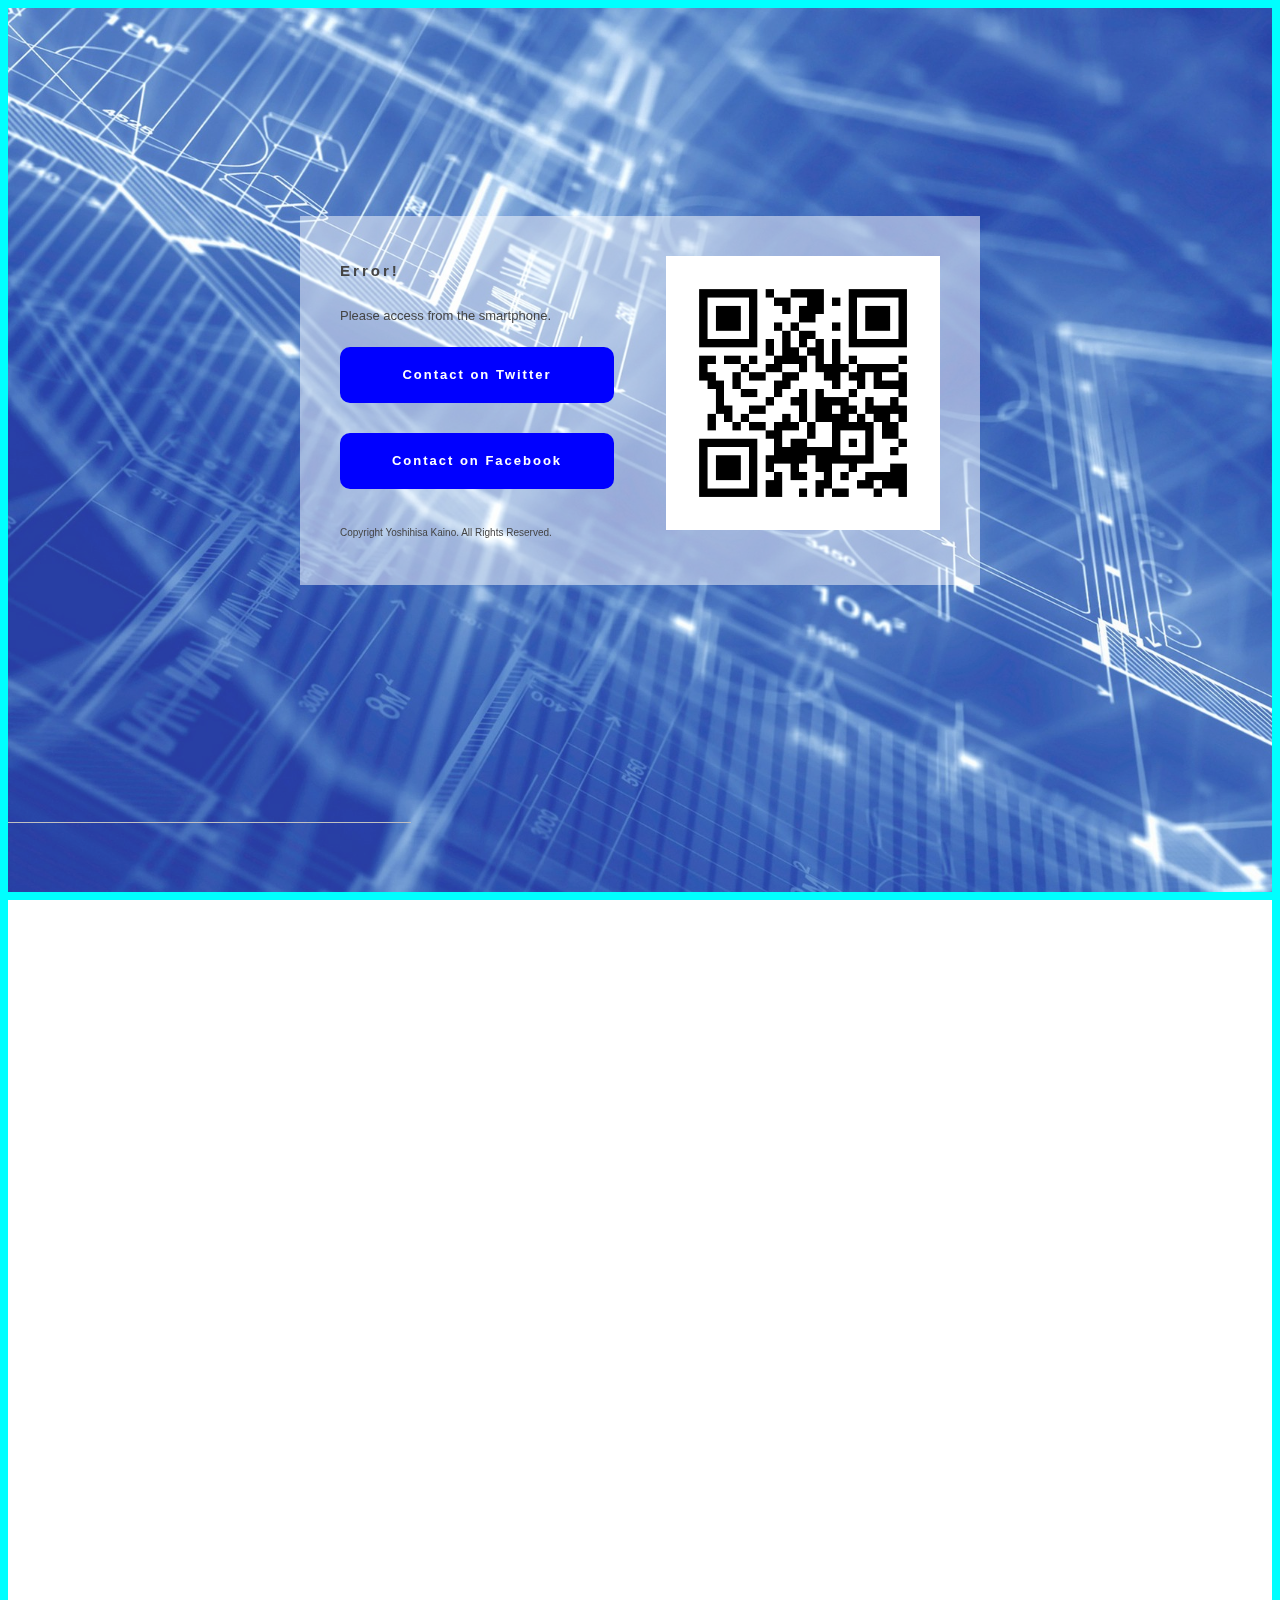
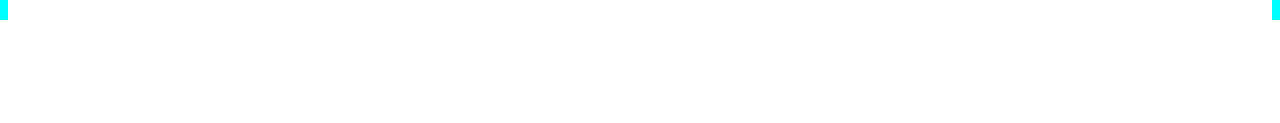
==== commit ade2a8fd: "Add: I rewrited my profile." ====
--- a/index.html
+++ b/index.html
@@ -25,81 +25,22 @@
     <script type="text/javascript" src="./files/mouse.min.js"></script>
     <script type="text/javascript" src="./files/sortable.min.js"></script>
     <script type="text/javascript" src="./files/datepicker.min.js"></script>
-    <script type="text/javascript">
-        jQuery(document).ready(function(jQuery) {
-            jQuery.datepicker.setDefaults({
-                "closeText": "\u9589\u3058\u308b",
-                "currentText": "\u4eca\u65e5",
-                "monthNames": ["1\u6708", "2\u6708", "3\u6708", "4\u6708", "5\u6708", "6\u6708", "7\u6708", "8\u6708", "9\u6708", "10\u6708", "11\u6708", "12\u6708"],
-                "monthNamesShort": ["1\u6708", "2\u6708", "3\u6708", "4\u6708", "5\u6708", "6\u6708", "7\u6708", "8\u6708", "9\u6708", "10\u6708", "11\u6708", "12\u6708"],
-                "nextText": "\u6b21\u3078",
-                "prevText": "\u524d",
-                "dayNames": ["\u65e5\u66dc\u65e5", "\u6708\u66dc\u65e5", "\u706b\u66dc\u65e5", "\u6c34\u66dc\u65e5", "\u6728\u66dc\u65e5", "\u91d1\u66dc\u65e5", "\u571f\u66dc\u65e5"],
-                "dayNamesShort": ["\u65e5", "\u6708", "\u706b", "\u6c34", "\u6728", "\u91d1", "\u571f"],
-                "dayNamesMin": ["\u65e5", "\u6708", "\u706b", "\u6c34", "\u6728", "\u91d1", "\u571f"],
-                "dateFormat": "yy\/mm\/d",
-                "firstDay": 1,
-                "isRTL": false
-            });
-        });
-
-    </script>
+
     <script type="text/javascript" src="./files/menu.min.js"></script>
     <script type="text/javascript" src="./files/wp-a11y.min.js"></script>
-    <script type="text/javascript">
-        var uiAutocompleteL10n = {
-            "noResults": "\u898b\u3064\u304b\u308a\u307e\u305b\u3093\u3067\u3057\u305f\u3002",
-            "oneResult": "1\u4ef6\u306e\u7d50\u679c\u304c\u898b\u3064\u304b\u308a\u307e\u3057\u305f\u3002\u4e0a\u4e0b\u30ad\u30fc\u3092\u4f7f\u3063\u3066\u64cd\u4f5c\u3067\u304d\u307e\u3059\u3002",
-            "manyResults": "%d\u4ef6\u306e\u7d50\u679c\u304c\u898b\u3064\u304b\u308a\u307e\u3057\u305f\u3002\u4e0a\u4e0b\u30ad\u30fc\u3092\u4f7f\u3063\u3066\u64cd\u4f5c\u3067\u304d\u307e\u3059\u3002",
-            "itemSelected": "\u9805\u76ee\u304c\u9078\u629e\u3055\u308c\u307e\u3057\u305f\u3002"
-        };
-
-    </script>
+
     <script type="text/javascript" src="./files/autocomplete.min.js"></script>
     <script type="text/javascript" src="./files/resizable.min.js"></script>
     <script type="text/javascript" src="./files/draggable.min.js"></script>
     <script type="text/javascript" src="./files/button.min.js"></script>
     <script type="text/javascript" src="./files/dialog.min.js"></script>
-    <script type="text/javascript">
-        var EM = {
-            "firstDay": "1",
-            "locale": "ja",
-            "dateFormat": "yy\/mm\/dd",
-            "show24hours": "1",
-            "is_ssl": "1",
-            "bookingInProgress": "\u4e88\u7d04\u7533\u8fbc\u307f\u304c\u884c\u308f\u308c\u308b\u307e\u3067\u304a\u5f85\u3061\u304f\u3060\u3055\u3044\u3002",
-            "tickets_save": "\u30c1\u30b1\u30c3\u30c8\u3092\u4fdd\u5b58",
-            "bookings_export_save": "\u4e88\u7d04\u60c5\u5831\u306e\u30a8\u30af\u30b9\u30dd\u30fc\u30c8",
-            "bookings_settings_save": "\u8a2d\u5b9a\u3092\u4fdd\u5b58",
-            "booking_delete": "\u672c\u5f53\u306b\u524a\u9664\u3057\u307e\u3059\u304b ?",
-            "booking_offset": "30",
-            "bb_full": "\u58f2\u308a\u5207\u308c",
-            "bb_book": "\u3044\u307e\u3059\u3050\u4e88\u7d04",
-            "bb_booking": "\u4e88\u7d04\u7533\u8fbc\u307f\u3092\u51e6\u7406\u3057\u3066\u3044\u307e\u3059...",
-            "bb_booked": "\u4e88\u7d04\u3092\u7533\u8acb\u3057\u307e\u3057\u305f\u3002",
-            "bb_error": "\u4e88\u7d04\u30a8\u30e9\u30fc\u3067\u3059\u3002\u518d\u8a66\u884c\u3057\u307e\u3059\u304b\uff1f",
-            "bb_cancel": "\u30ad\u30e3\u30f3\u30bb\u30eb",
-            "bb_canceling": "\u30ad\u30e3\u30f3\u30bb\u30eb\u51e6\u7406\u4e2d...",
-            "bb_cancelled": "\u30ad\u30e3\u30f3\u30bb\u30eb\u6e08\u307f",
-            "bb_cancel_error": "\u30ad\u30e3\u30f3\u30bb\u30eb\u30a8\u30e9\u30fc\u3067\u3059\u3002\u518d\u8a66\u884c\u3057\u307e\u3059\u304b\uff1f",
-            "txt_search": "\u691c\u7d22",
-            "txt_searching": "\u691c\u7d22\u4e2d...",
-            "txt_loading": "\u8aad\u307f\u8fbc\u307f\u4e2d...",
-            "event_detach_warning": "\u7e70\u8fd4\u3057\u30a4\u30d9\u30f3\u30c8\u304b\u3089\u5207\u308a\u96e2\u3059\u3068\u3001\u305d\u306e\u30a4\u30d9\u30f3\u30c8\u306f\u7e70\u8fd4\u3057\u30b9\u30b1\u30b8\u30e5\u30fc\u30eb\u304b\u3089\u9664\u5916\u3055\u308c\u3001\u72ec\u7acb\u3057\u305f\u30a4\u30d9\u30f3\u30c8\u3068\u3057\u3066\u6271\u308f\u308c\u307e\u3059\u3002\u672c\u5f53\u306b\u3053\u306e\u30a4\u30d9\u30f3\u30c8\u3092\u7e70\u8fd4\u3057\u30b9\u30b1\u30b8\u30e5\u30fc\u30eb\u304b\u3089\u5207\u308a\u96e2\u3057\u307e\u3059\u304b?",
-            "delete_recurrence_warning": "\u672c\u5f53\u306b\u3053\u306e\u30a4\u30d9\u30f3\u30c8\u306e\u7e70\u8fd4\u3057\u3092\u5168\u524a\u9664\u3057\u3066\u3088\u308d\u3057\u3044\u3067\u3059\u304b? \u3059\u3079\u3066\u306e\u30a4\u30d9\u30f3\u30c8\u3092\u30b4\u30df\u7bb1\u3078\u79fb\u52d5\u3057\u307e\u3057\u305f\u3002",
-            "disable_bookings_warning": "\u4e88\u7d04\u6a5f\u80fd\u3092\u7121\u52b9\u306b\u3057\u3066\u300c\u66f4\u65b0\u300d\u3092\u62bc\u3059\u3068\u3001\u73fe\u5728\u306e\u4e88\u7d04\u60c5\u5831\u304c\u3059\u3079\u3066\u5931\u308f\u308c\u307e\u3059\u3002\u73fe\u5728\u4e88\u7d04\u3092\u53d7\u4ed8\u4e2d\u306e\u30a4\u30d9\u30f3\u30c8\u306e\u5834\u5408\u3001\u3053\u306e\u64cd\u4f5c\u306f\u305f\u3044\u3078\u3093\u5371\u967a\u3067\u3059\u3002\u4e88\u7d04\u60c5\u5831\u306f\u305d\u306e\u307e\u307e\u3067\u3001\u65b0\u898f\u306e\u7533\u8fbc\u3092\u5236\u9650\u3059\u308b\u306b\u306f\u3001\u30c1\u30b1\u30c3\u30c8\u306e\u300c\u5e2d\u6570\u300d\u3084\u30a4\u30d9\u30f3\u30c8\u306e\u300c\u7dcf\u5e2d\u6570\u300d\u3092\u4e88\u7d04\u6e08\u307f\u306e\u5e2d\u6570\u3088\u308a\u5c11\u306a\u304f\u8a2d\u5b9a\u3057\u76f4\u305b\u3070\u5229\u7528\u8005\u306f\u4e88\u7d04\u7533\u8fbc\u307f\u304c\u3067\u304d\u306a\u304f\u306a\u308b\u305f\u3081\u3001\u3053\u3061\u3089\u306e\u65b9\u6cd5\u304c\u304a\u3059\u3059\u3081\u3067\u3059\u3002\u672c\u5f53\u306b\u4e88\u7d04\u6a5f\u80fd\u3092\u7121\u52b9\u306b\u3057\u3066\u3088\u308d\u3057\u3044\u3067\u3059\u304b?",
-            "booking_warning_cancel": "\u672c\u5f53\u306b\u4e88\u7d04\u3092\u30ad\u30e3\u30f3\u30bb\u30eb\u3057\u3066\u3088\u3044\u3067\u3059\u304b?"
-        };
-        //]]>
-
-    </script>
+
     <script type="text/javascript" src="./files/events-manager.js"></script>
     <script src="./files/jquery.matchHeight-min.js"></script>
     <script>
         $(function() {
             $('.matchHeight').matchHeight();
         });
-
     </script>
     <style class="blockbyte-bs-style" data-name="content">
         body>div#blockbyte-bs-indicator>div {
@@ -217,7 +158,6 @@
             background: rgba(0, 0, 0, 0.5) !important;
             transition: opacity 0.3s
         }
-
     </style>
 </head>
 
@@ -372,7 +312,6 @@
                                 })();
                                 pagespeed.CriticalImages.Run('/mod_pagespeed_beacon', 'https://kospro.jp/yukos/', '5Qct1FSuEf', true, false, 'FZfsGSKNxk4');
                                 //]]>
-
                             </script><img src="./files/qr.png" height="1280" width="1280" pagespeed_url_hash="515058565" onload="pagespeed.CriticalImages.checkImageForCriticality(this);">
                         </div>
 
@@ -495,11 +434,8 @@
         <div class="container">
             <div class="topnewsbox sp">
                 <div class="topnews">
-                    <h2 style="text-align: center"> About Yoshihisa Kaino:</h2>
-                    <p style="text-align: center"> 兵庫県在住の16歳, 高校2年生.<br>工業高校からN高等学校へ
-                        <br> 株式会社スカイワード インターンシップエンジニア
-                        <br>主な開発言語はRxJava, Dartなど<br> Slackの招待、お仕事の依頼などは
-                        <a href="mailto:yoppy1125yoppy@gmail.com">Email</a>まで
+                    <h2 style="text-align: center">yoshi's SNS</h2>
+                    <p style="text-align: center">
                     </p>
                 </div>
                 <!-- END.topnews -->
@@ -541,9 +477,8 @@
                     </li>
                 </ul>
             </div>
-            <!-- END.foothomenav -->
+
         </div>
-        <!-- END.container -->
     </footer>
     <div id="border-t" class="border pc"></div>
     <div id="border-r" class="border pc"></div>
@@ -556,7 +491,6 @@
             fade: 1000,
             duration: 3500
         });
-
     </script>
     <div class="backstretch" style="left: 0px; top: 0px; overflow: hidden; margin: 0px; padding: 0px; height: 823px; width: 411px; z-index: -999999; position: fixed;"><img src="./files/a.jpg" style="position: absolute; margin: 0px; padding: 0px; border: none; width: 1233.54px; height: 823px; max-height: none; max-width: none; z-index: -999999; left: -411.268px; top: 0px;"></div>
 
@@ -570,7 +504,6 @@
         div.fc-day-grid-container {
             height: auto!important;
         }
-
     </style>
     <script>
         $(document).ready(function() {
@@ -581,7 +514,6 @@
                 passive: false
             });
         });
-
     </script>
 
     <div id="wp-a11y-speak-polite" aria-live="polite" aria-relevant="additions text" aria-atomic="true" class="screen-reader-text wp-a11y-speak-region"></div>
